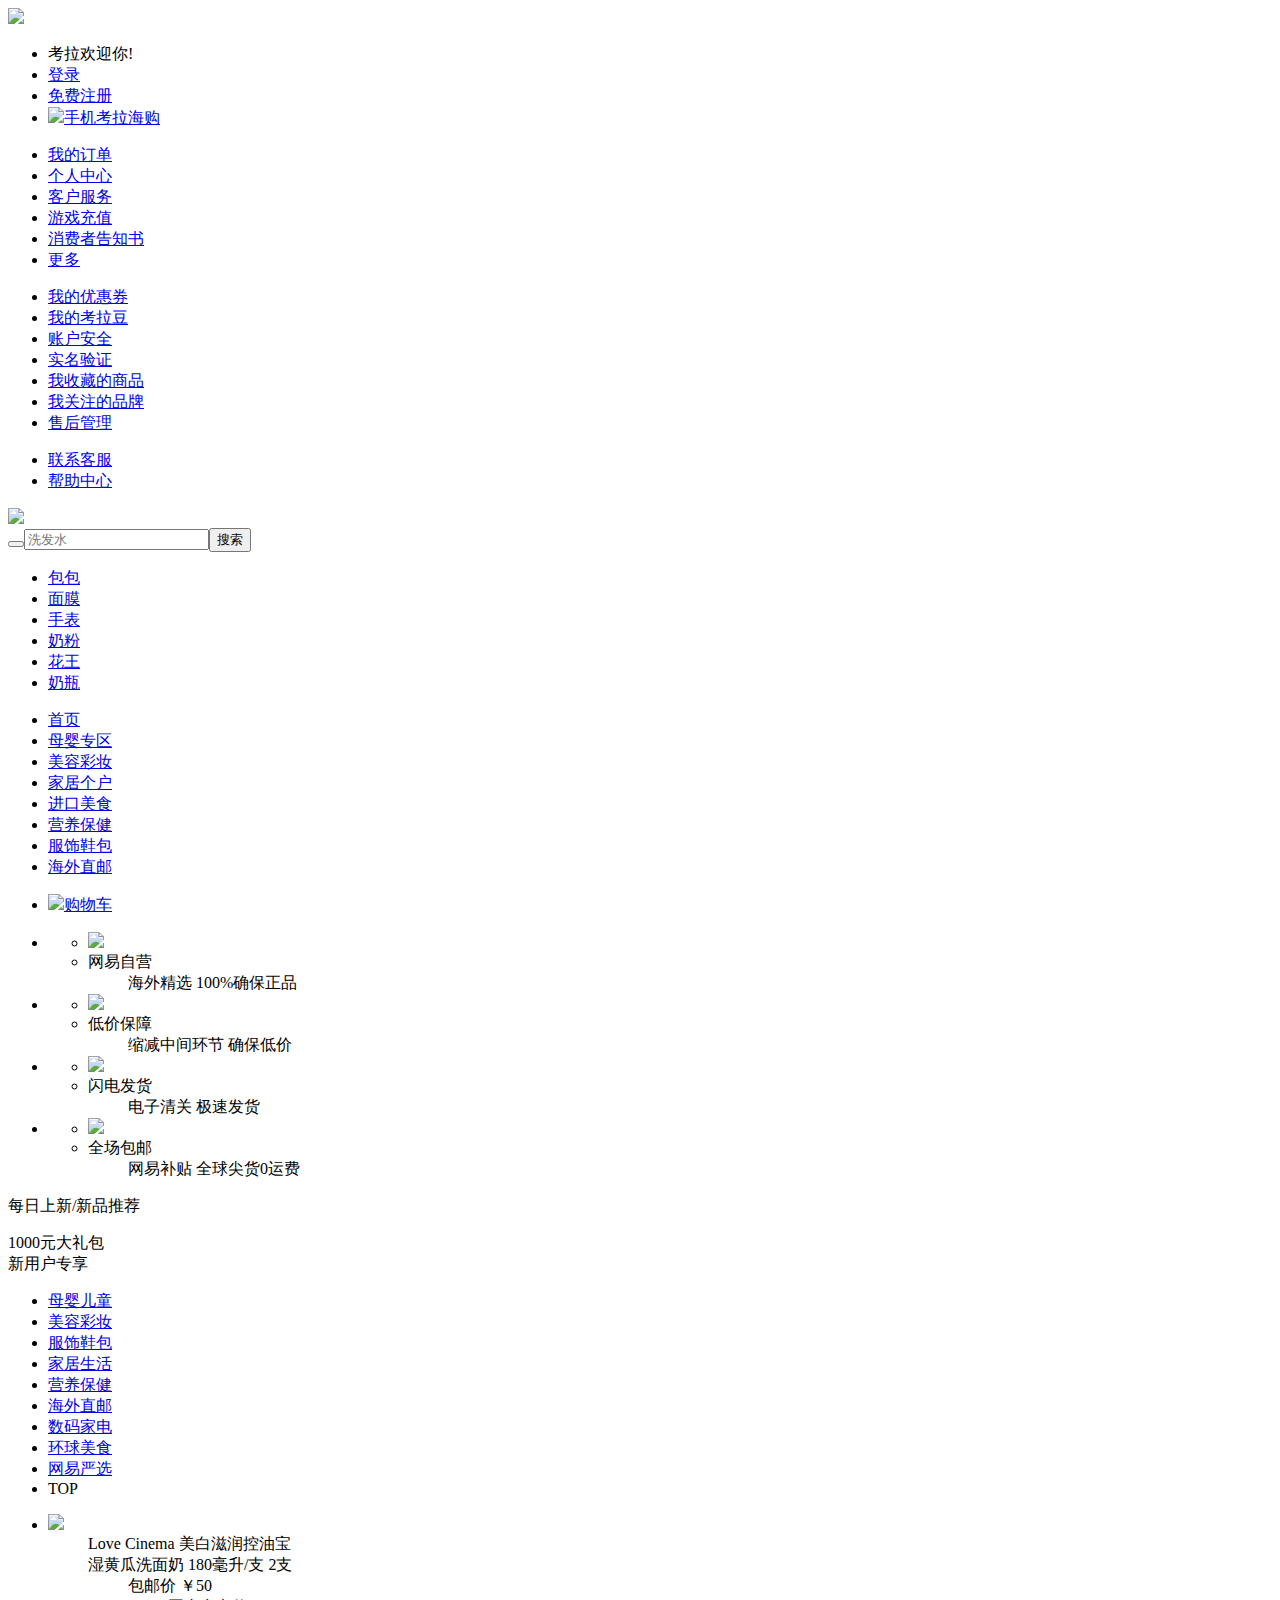
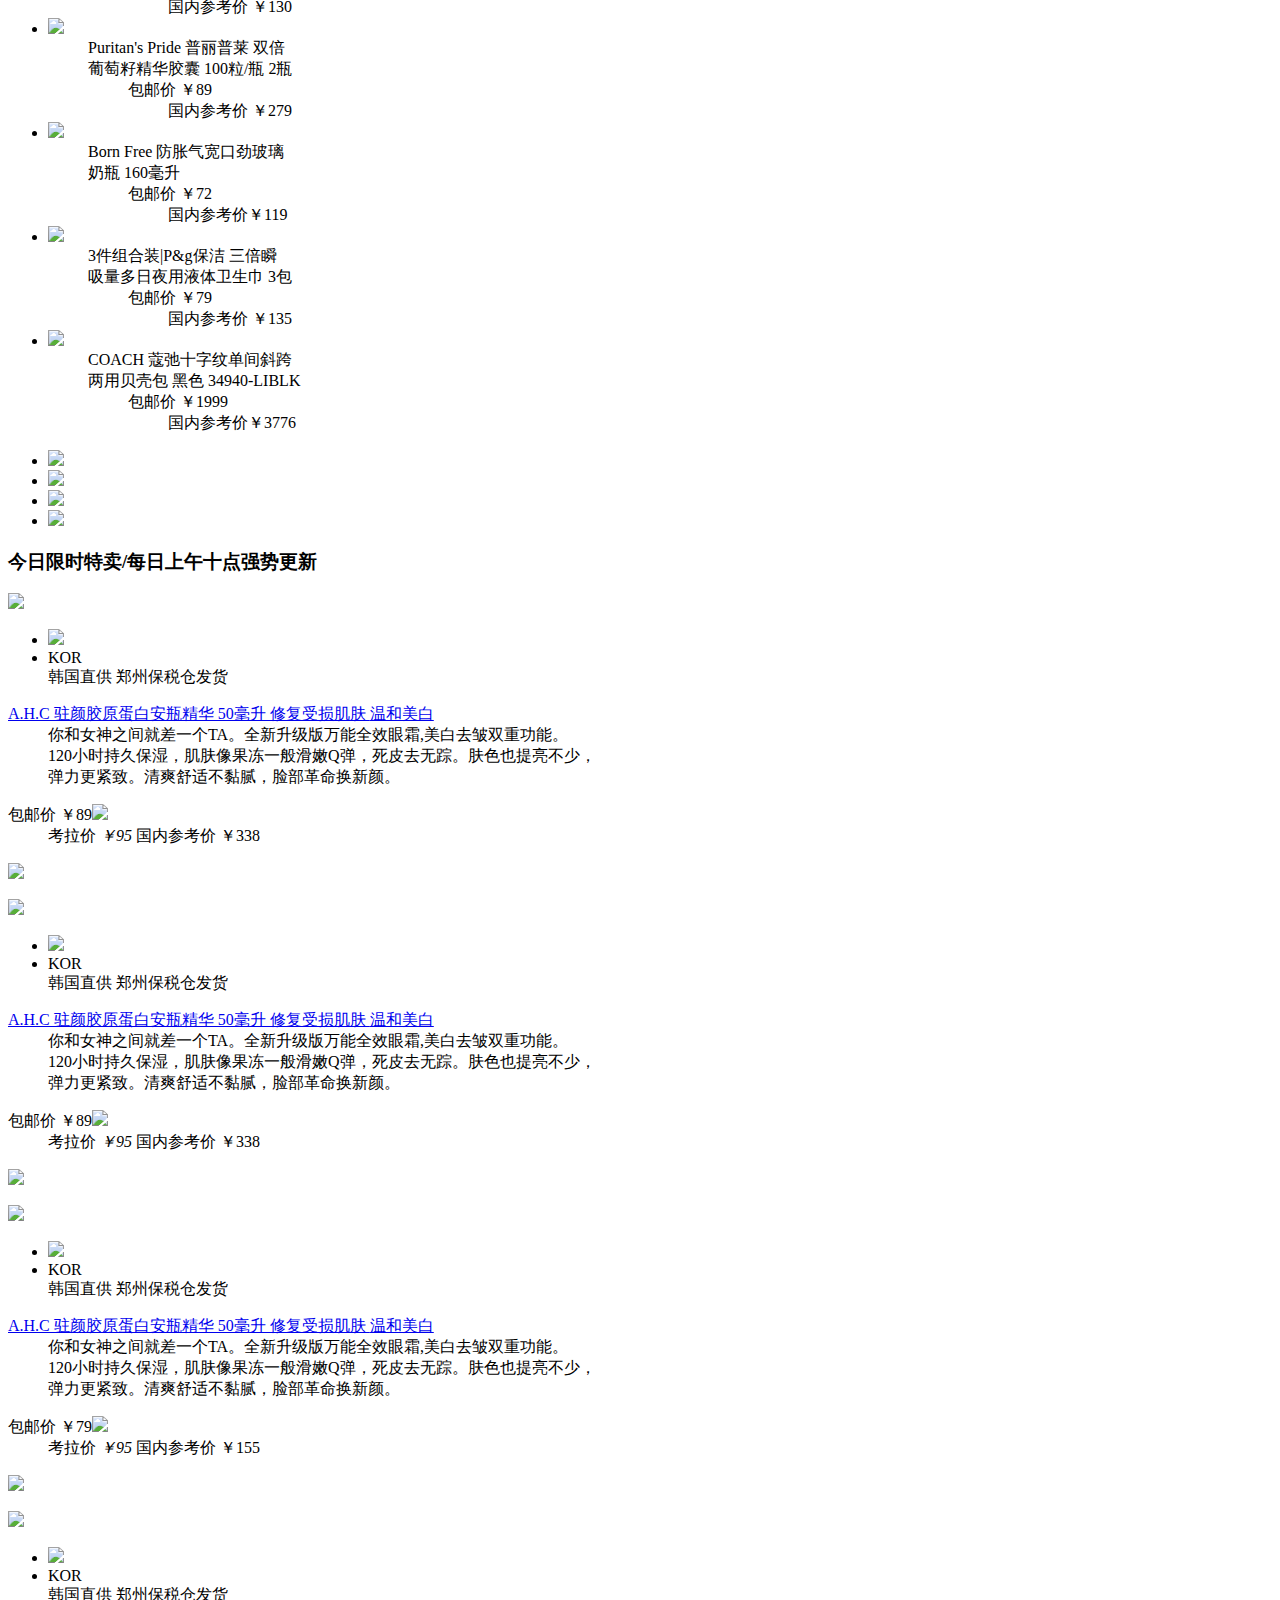
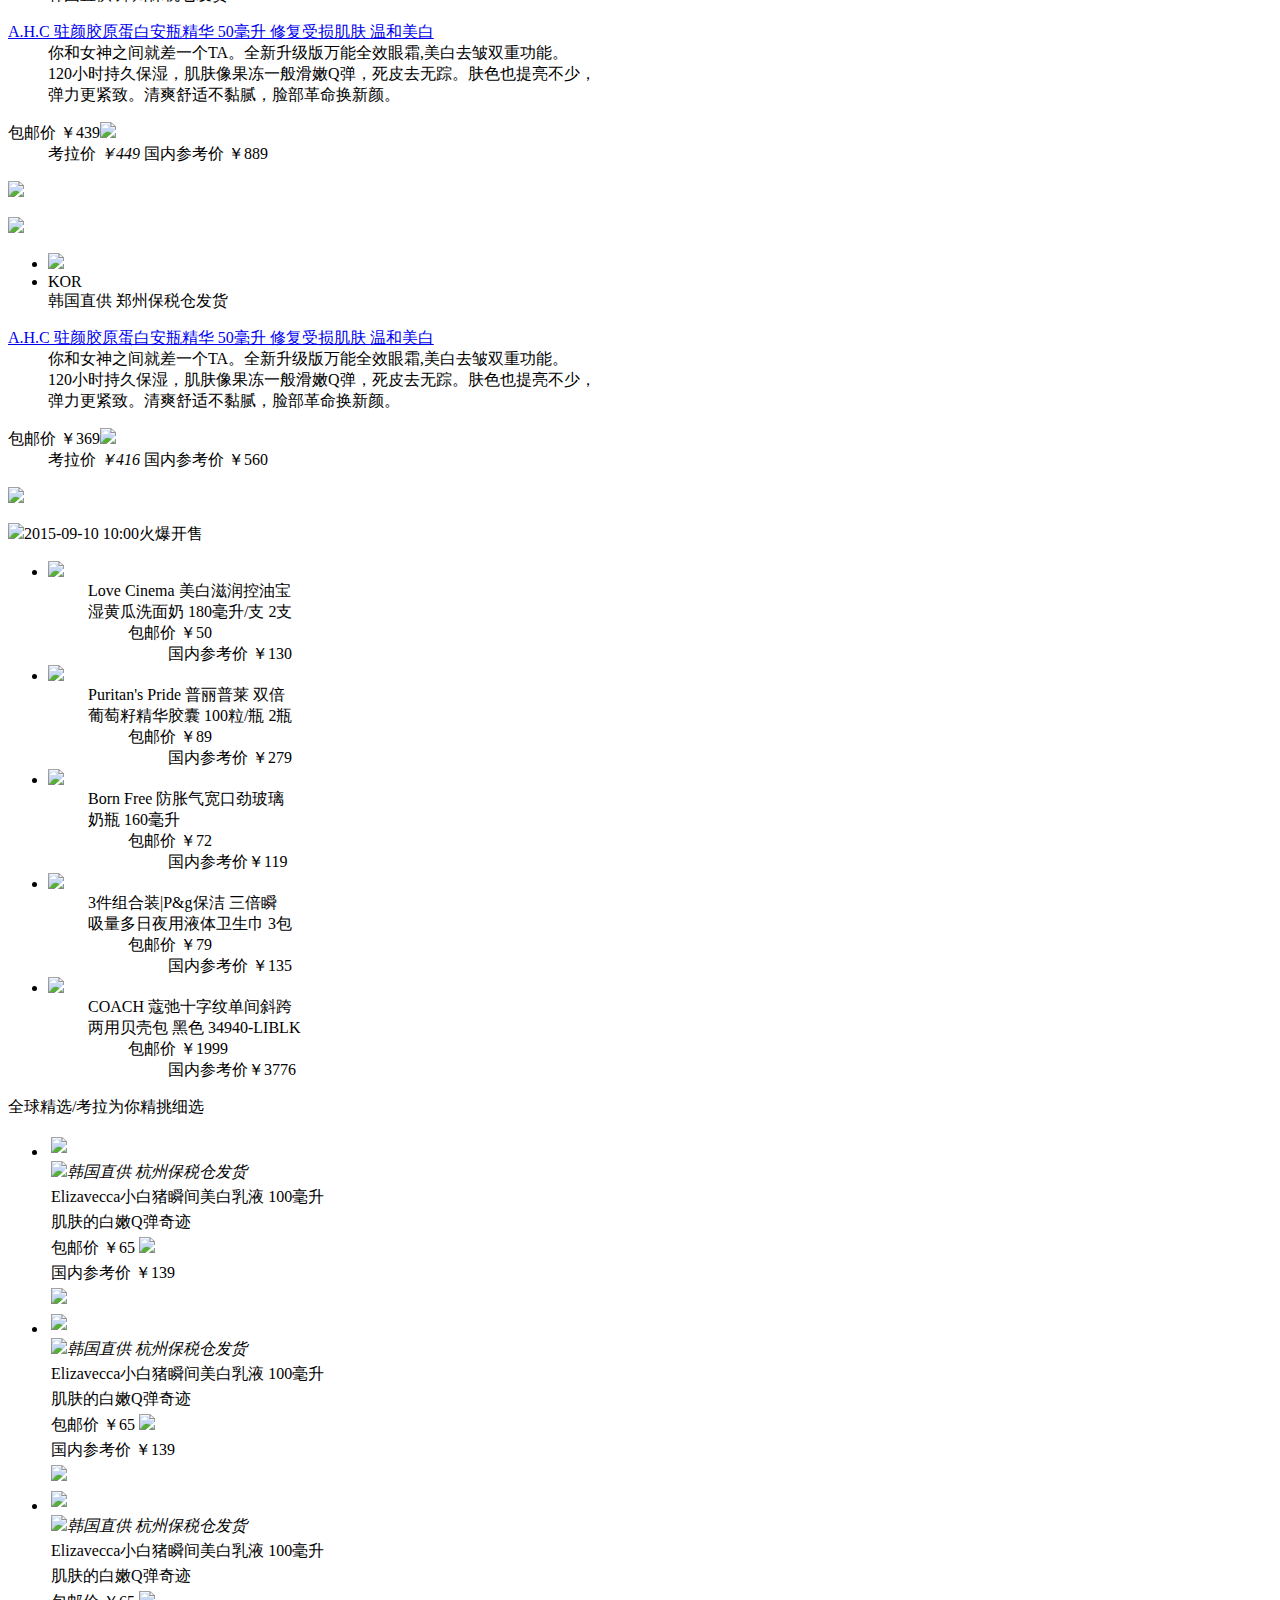
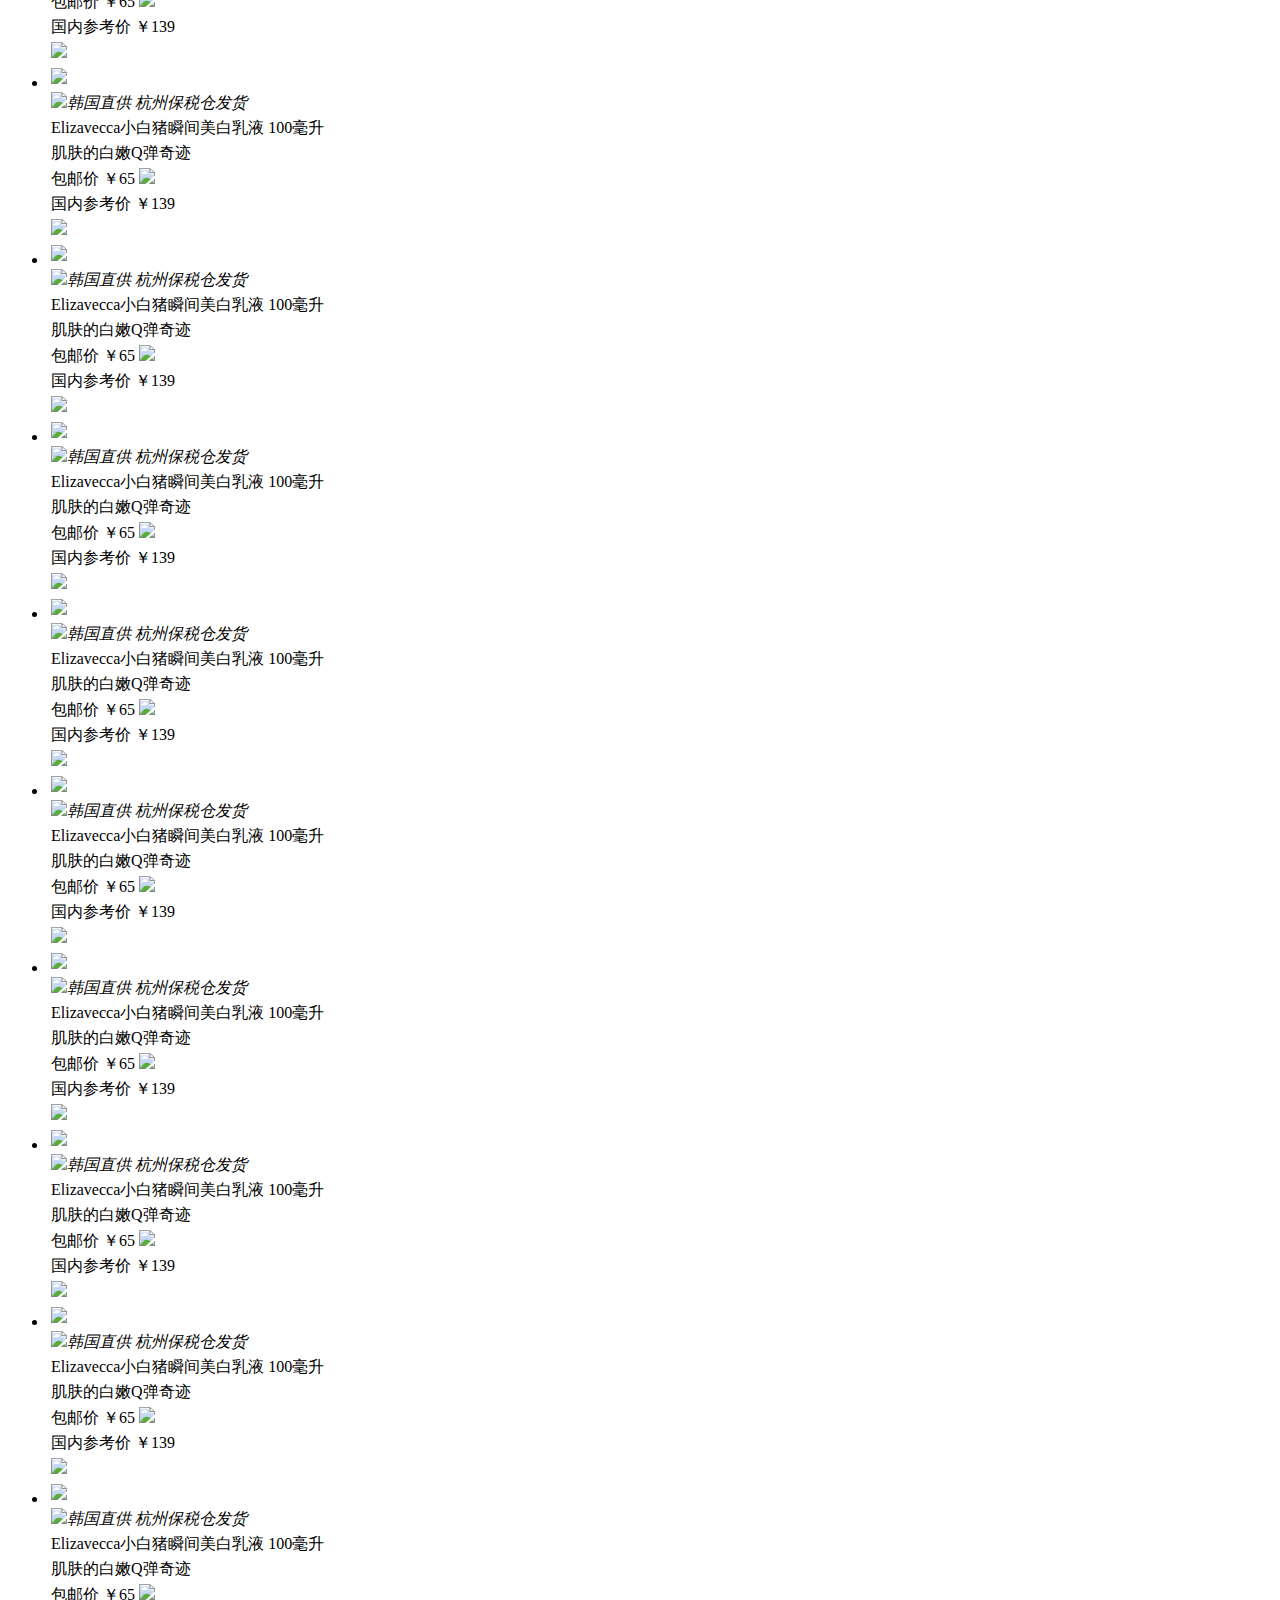
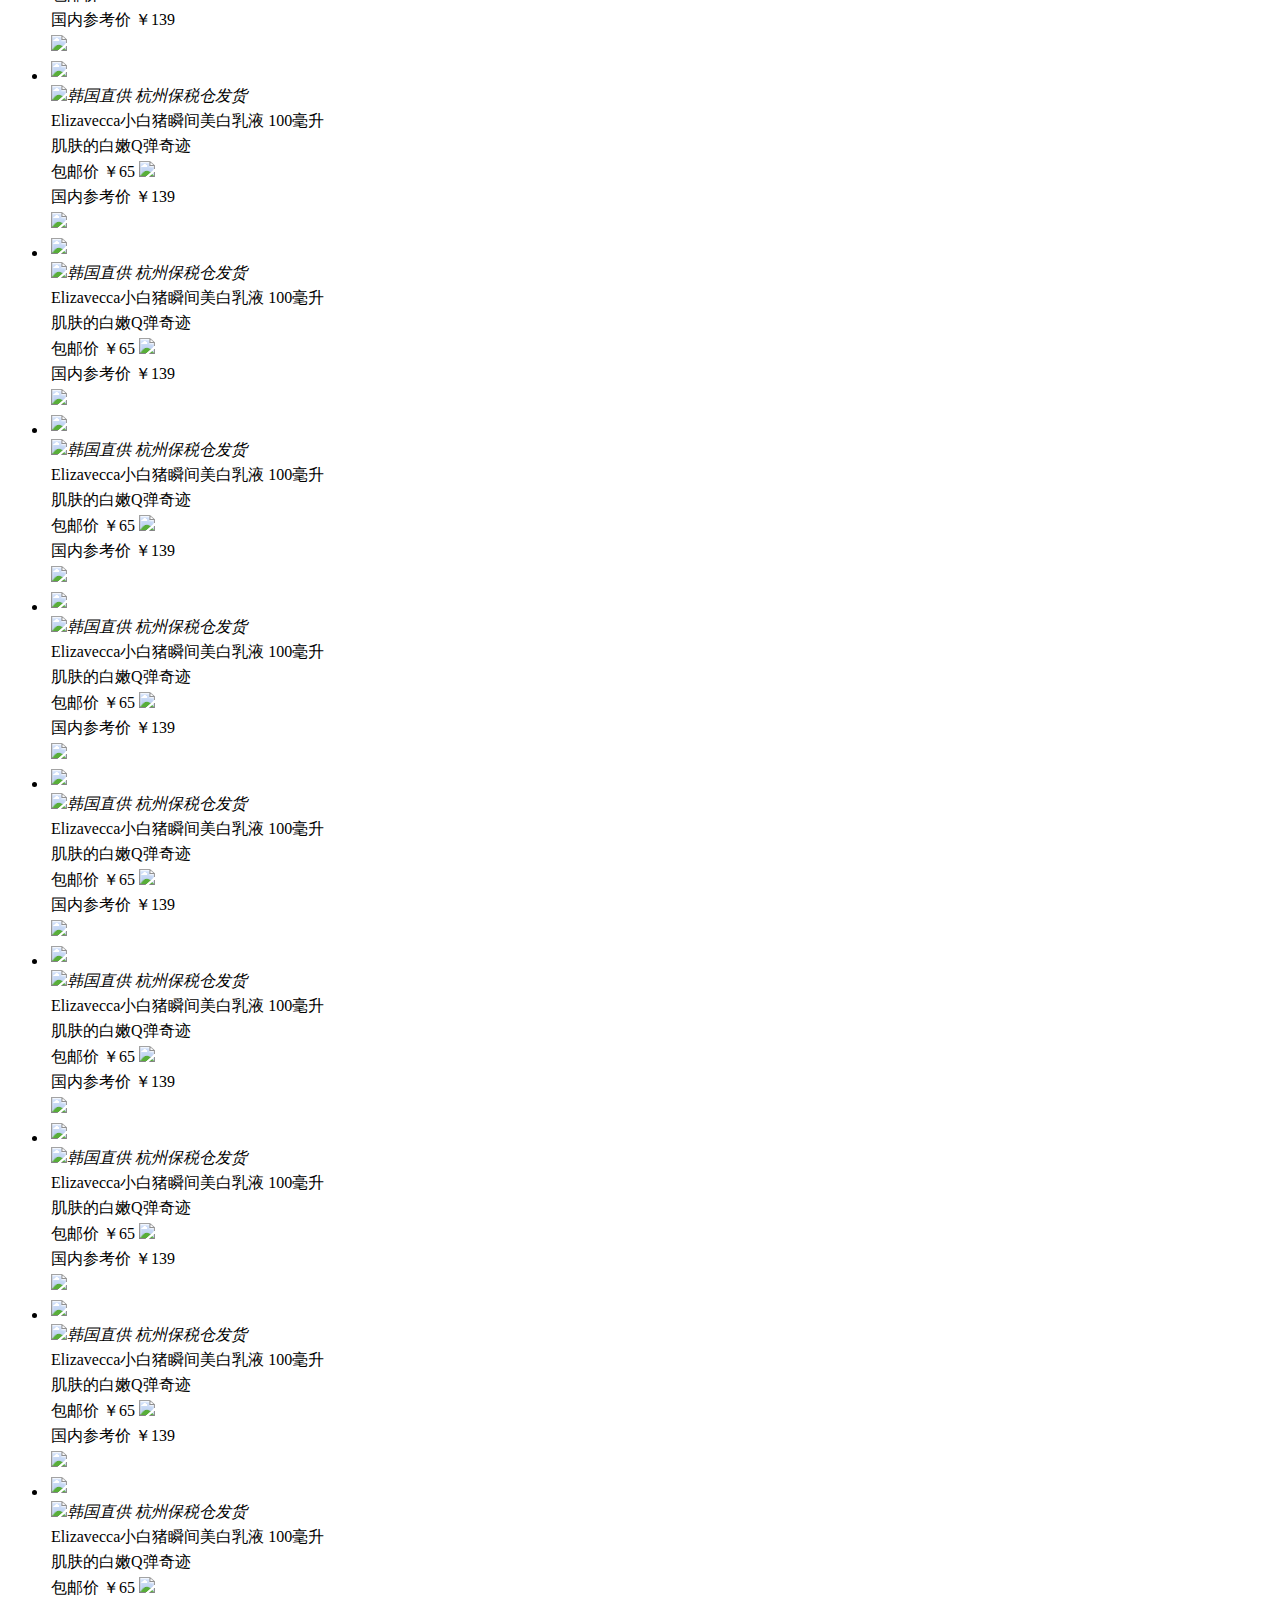
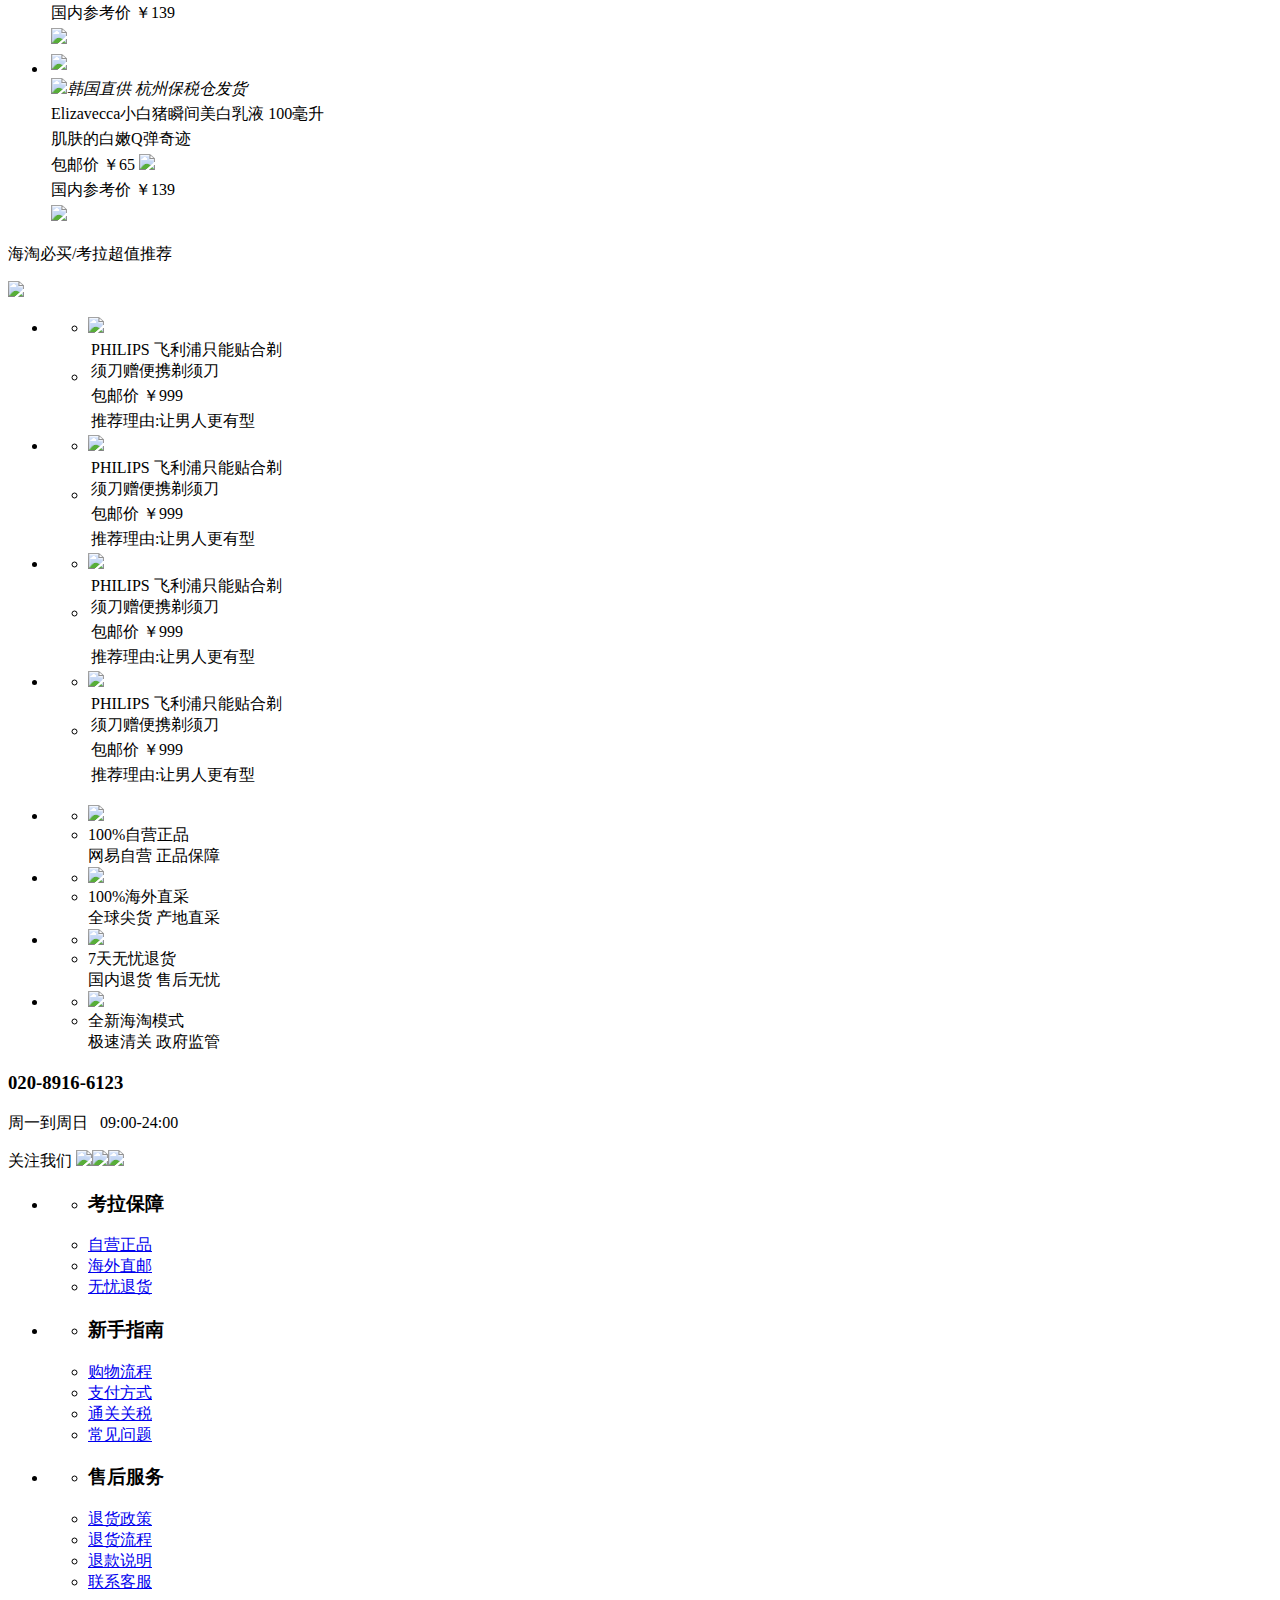
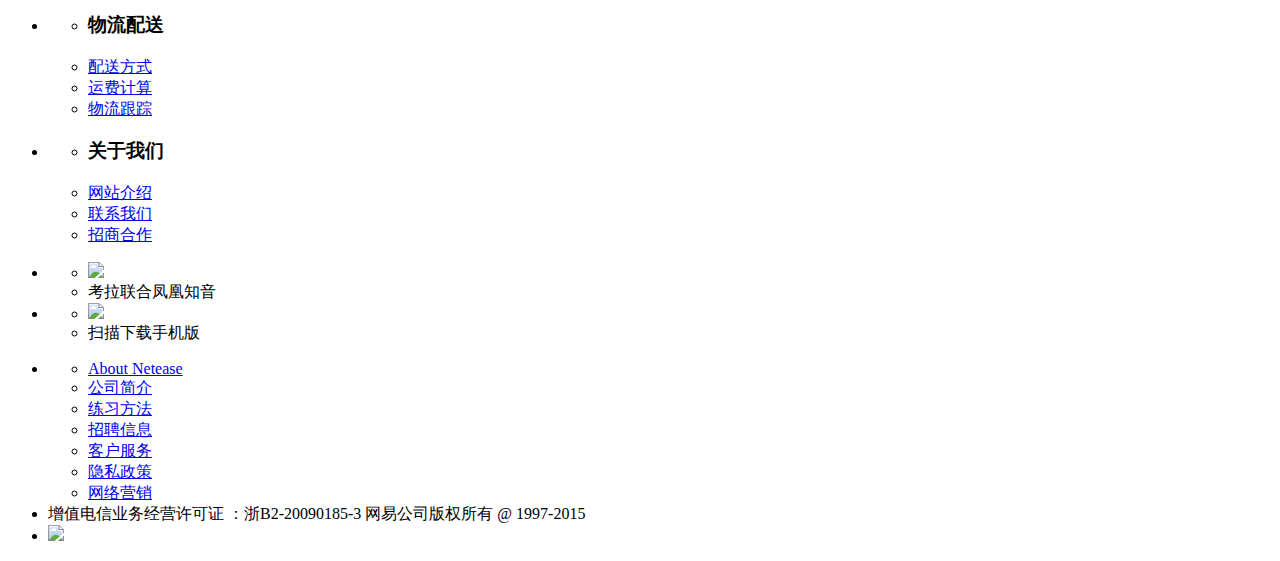
==== src/index.html @ c4f2c36a "首页html页面修改" ====
<!DOCTYPE html>
<html>
	<head>
		<meta charset="utf-8" />
		<title></title>
		<link rel="stylesheet" href="css/reset.css" />
		<link rel="stylesheet" href="css/common.css" />
		<link rel="stylesheet" href="css/index.css" />
		<script src="js/jquery-1.12.0.js"></script>
		<script src="js/jquery.daojishi.js"></script>
		<script src="js/index.js"></script>
		<script src="js/focus.js"></script>
		
		<script>
		
	        jQuery(function($){
	        	
	            $('.myfocus').myFocus({
	                imgs:['img/lunbo1.jpg','img/lunbo2.jpg','img/lunbo3.jpg','img/lunbo4.jpg','img/lunbo5.jpg','img/lunbo6.jpg','img/lunbo7.jpg']
	            });
	            
	            $('.countryright').daojishi({endTime:'2016/11/14'});
			
	            
	        });
	    
        
    	</script>
	</head>
	<body>
		<div class="total">
			<div class="toppic"><img src="img/top.jpg" /></div>
			<div class="containtop">
				<div class="top">
					<ul class="indexleft">
						<li>考拉欢迎你!</li>
						<li class="indexleft1"><a href="html/登录.html">登录</a></li>
						<li><a href="html/注册.html">免费注册</a></li>
						<li class="indexleft2"><span><img src="css/img/phone-logo.jpg"></span><a href="#">手机考拉海购</a></li>
					</ul>
					<ul class="indexright">
						<li class="indexright1"><a href="#">我的订单</a></li>
						<li><a href="#">个人中心</a><span></span></li>
						<li><a href="#">客户服务</a><span></span></li>
						<li><a href="#">游戏充值</a></li>
						<li><a href="#">消费者告知书</a></li>
						<li><a href="#">更多</a><span></span></li>
					</ul>
				</div>
			</div>
			
			<!--隐藏部分-->
			<ul class="show1">
				<li><a href="#">我的优惠券</a></li>
				<li><a href="#">我的考拉豆</a></li>
				<li><a href="#">账户安全</a></li>
				<li><a href="#">实名验证</a></li>
				<li><a href="#">我收藏的商品</a></li>
				<li><a href="#">我关注的品牌</a></li>
				<li><a href="#">售后管理</a></li>
			</ul>			
			<ul class="show2">
				<li><a href="#">联系客服</a></li>
				<li><a href="#">帮助中心</a></li>
			</ul>
			
			
			<div class="containlogo">
				<div class="logo">
					<div class="logoleft"><a href="#"><img src="css/img/seashop-logo.jpg"></a></div>
					<div class="logoright">
						<form>
							<button class="logoright-btn1"></button><input type="text" placeholder="洗发水" /><button class="logoright-btn2">搜索</button>			
						</form>
						<div class="logoright-left">
							<ul>
								<li><a href="#">包包</a></li>
								<li><a href="#">面膜</a></li>
								<li><a href="#">手表</a></li>
								<li><a href="#">奶粉</a></li>
								<li><a href="#">花王</a></li>
								<li class="logoright-left6"><a href="#">奶瓶</a></li>
							</ul>
						</div>
					</div>
				</div>
			</div>
			<div class="containlist">
				<div class="list">
					<ul class="listleft">
						<li><a href="#">首页</a></li>
						<li><a href="#">母婴专区</a></li>
						<li><a href="#">美容彩妆</a></li>
						<li><a href="#">家居个户</a></li>
						<li><a href="#">进口美食</a></li>
						<li><a href="#">营养保健</a></li>
						<li><a href="#">服饰鞋包</a></li>
						<li><a href="#">海外直邮</a></li>
					</ul>
					<ul class="listright">
						<li><a href="html/购物车页.html"><img src="css/img/shoppingcar.jpg">购物车</a></li>
					</ul>
				</div>
			</div>
			<div class="myfocus">
			</div>
			<div class="nav">
				<ul></ul>
			</div>
			
			<div class="containsmalllist">
				<div class="smalllist">
					<ul>
						<li class="smalllist1">
							<ul>
								<li class="smalllist1-1"><img src="css/img/gray-zheng.jpg"></li>
								<li>
									<dl>
										<dt>网易自营</dt>
										<dd>海外精选 100%确保正品</dd>
									</dl>
								</li>
							</ul>
						</li>
						<li class="smalllist2">
							<ul>
								<li class="smalllist2-1"><img src="css/img/gray-plane.jpg"></li>
								<li>
									<dl>
										<dt>低价保障</dt>
										<dd>缩减中间环节 确保低价</dd>
									</dl>
								</li>
							</ul>
						</li>
						<li class="smalllist3">
							<ul>
								<li class="smalllist3-1"><img src="css/img/gray-sandian.jpg"></li>
								<li>
									<dl>
										<dt>闪电发货</dt>
										<dd>电子清关 极速发货</dd>
									</dl>
								</li>
							</ul>
						</li>
						<li class="smalllist4">
							<ul>
								<li class="smalllist4-1"><img src="css/img/gray-free.jpg"></li>
								<li>
									<dl>
										<dt>全场包邮</dt>
										<dd>网易补贴 全球尖货0运费</dd>
									</dl>
								</li>
							</ul>
						</li>
					</ul>
				</div>
				<p>每日上新<span>/新品推荐</span></p>
			</div>
			
			<!--滚动在右边显示内容-->
			<div class="floor">
				<p>1000元大礼包<br /><span>新用户专享</span></p>
				<ul>
					<li><a href="#">母婴儿童</a></li>
					<li><a href="#">美容彩妆</a></li>
					<li><a href="#">服饰鞋包</a></li>
					<li><a href="#">家居生活</a></li>
					<li><a href="#">营养保健</a></li>
					<li><a href="#">海外直邮</a></li>
					<li><a href="#">数码家电</a></li>
					<li><a href="#">环球美食</a></li>
					<li><a href="#">网易严选</a></li>
					<li class="returntop">TOP<span></span></li>
				</ul>
			</div>
			
			<div class="newgoods">
				<div class="goodslist">
					<ul>
						<li>
							<dl>
								<dt><a href="html/商品详情页.html"><img src="img/newgoods-1.jpg"></a></dt>
								<dd>
									<dl>
										<dt class="newgoods-title">Love Cinema 美白滋润控油宝<br />湿黄瓜洗面奶 180毫升/支 2支</dt>
										<dd>
											<dl>
												<dt>包邮价 ￥<span>50</span></dt>
												<dd>国内参考价 ￥130</dd>
											</dl>
										</dd>
									</dl>
								</dd>
							</dl>
						</li>
						<li class="newgoods-1">
							<dl>
								<dt><a href="html/商品详情页.html"><img src="img/newgoods-2.jpg"></a></dt>
								<dd>
									<dl>
										<dt class="newgoods-title">Puritan's Pride 普丽普莱 双倍<br />葡萄籽精华胶囊 100粒/瓶 2瓶</dt>
										<dd>
											<dl>
												<dt>包邮价 ￥<span>89</span></dt>
												<dd>国内参考价 ￥279</dd>
											</dl>
										</dd>
									</dl>
								</dd>
							</dl>
						</li>
						<li class="newgoods-2">
							<dl>
								<dt><a href="html/商品详情页.html"><img src="img/newgoods-3.jpg"></a></dt>
								<dd>
									<dl>
										<dt class="newgoods-title">Born Free 防胀气宽口劲玻璃<br />奶瓶 160毫升</dt>
										<dd>
											<dl>
												<dt>包邮价 ￥<span>72</span></dt>
												<dd>国内参考价￥119</dd>
											</dl>
										</dd>
									</dl>
								</dd>
							</dl>
						</li>
						<li class="newgoods-3">
							<dl>
								<dt><a href="html/商品详情页.html"><img src="img/newgoods-4.jpg"></a></dt>
								<dd>
									<dl>
										<dt class="newgoods-title">3件组合装|P&g保洁 三倍瞬<br />吸量多日夜用液体卫生巾 3包</dt>
										<dd>
											<dl>
												<dt>包邮价 ￥<span>79</span></dt>
												<dd>国内参考价 ￥135</dd>
											</dl>
										</dd>
									</dl>
								</dd>
							</dl>
						</li>
						<li>
							<dl>
								<dt><a href="html/商品详情页.html"><img src="img/newgoods-3.jpg"></a></dt>
								<dd>
									<dl>
										<dt class="newgoods-title">COACH 蔻弛十字纹单间斜跨<br />两用贝壳包 黑色 34940-LIBLK</dt>
										<dd>
											<dl>
												<dt>包邮价 ￥<span>1999</span></dt>
												<dd>国内参考价￥3776</dd>
											</dl>
										</dd>
									</dl>
								</dd>
							</dl>
						</li>
					</ul>
				</div>
			</div>
			
			<div class="containcatch">
				<div class="catch">
					<ul>
						<li class="catchone"><a href="#"><img src="img/catch-1.jpg"></a></li>
						<li class="catchtwo"><a href="#"><img src="img/catch-2.jpg"></a></li>
						<li class="catchthree"><a href="#"><img src="img/catch-1.jpg"></a></li>
						<li><a href="#"><img src="img/catch-2.jpg"></a></li>
					</ul>
				</div>
			</div>
			
			<div class="conspecialbuy">
				<div class="specialbuy">
					<h3>今日限时特卖/<span>每日上午十点强势更新</span></h3>
					<div class="specialbuy1">
						<div class="specialbuy1-img"><img src="img/specialbuy1.jpg"></div>
						<div class="specialbuy1-1">
							<div class="specialbuy1-1-1">
								<ul class="countryleft">
									<li><img src="css/img/country1.jpg"></li>
									<li>KOR<br />韩国直供 郑州保税仓发货</li>
								</ul>
								<p class="countryright"></p>
							</div>
							<div class="specialbuy1-1-2">
								<dl class="specialbuyone">
									<dt><a href="#">A.H.C 驻颜胶原蛋白安瓶精华 50毫升 修复受损肌肤 <span>温和美白</span></a></dt>
									<dd>你和女神之间就差一个TA。全新升级版万能全效眼霜,美白去皱双重功能。<br />120小时持久保湿，肌肤像果冻一般滑嫩Q弹，死皮去无踪。肤色也提亮不少，<br />弹力更紧致。清爽舒适不黏腻，脸部革命换新颜。</dd>
								</dl>
								<dl class="specialbuytwo">
									<dt>包邮价 <span>￥89</span><img src="css/img/count-1.jpg"></dt>
									<dd>考拉价 <i>￥95</i> 国内参考价 ￥338</dd>
								</dl>
							</div>
							<p class="buycar"><a href="#"><img src="css/img/buycar.jpg"></a></p>
						</div>
					</div>
					<div class="specialbuy1">
						<div class="specialbuy1-img"><img src="img/specialbuy2.jpg"></div>
						<div class="specialbuy1-1">
							<div class="specialbuy1-1-1">
								<ul class="countryleft">
									<li><img src="css/img/country2.jpg"></li>
									<li>KOR<br />韩国直供 郑州保税仓发货</li>
								</ul>
								<p class="countryright"></p>
							</div>
							<div class="specialbuy1-1-2">
								<dl class="specialbuyone">
									<dt><a href="#">A.H.C 驻颜胶原蛋白安瓶精华 50毫升 修复受损肌肤 <span>温和美白</span></a></dt>
									<dd>你和女神之间就差一个TA。全新升级版万能全效眼霜,美白去皱双重功能。<br />120小时持久保湿，肌肤像果冻一般滑嫩Q弹，死皮去无踪。肤色也提亮不少，<br />弹力更紧致。清爽舒适不黏腻，脸部革命换新颜。</dd>
								</dl>
								<dl class="specialbuytwo">
									<dt>包邮价 <span>￥89</span><img src="css/img/count-2.jpg"></dt>
									<dd>考拉价 <i>￥95</i> 国内参考价 ￥338</dd>
								</dl>
							</div>
							<p class="buycar"><a href="#"><img src="css/img/buycar.jpg"></a></p>
						</div>
					</div>
					<div class="specialbuy1">
						<div class="specialbuy1-img"><img src="img/specialbuy3.jpg"></div>
						<div class="specialbuy1-1">
							<div class="specialbuy1-1-1">
								<ul class="countryleft">
									<li><img src="css/img/country3.jpg"></li>
									<li>KOR<br />韩国直供 郑州保税仓发货</li>
								</ul>
								<p class="countryright"></p>
							</div>
							<div class="specialbuy1-1-2">
								<dl class="specialbuyone">
									<dt><a href="#">A.H.C 驻颜胶原蛋白安瓶精华 50毫升 修复受损肌肤 <span>温和美白</span></a></dt>
									<dd>你和女神之间就差一个TA。全新升级版万能全效眼霜,美白去皱双重功能。<br />120小时持久保湿，肌肤像果冻一般滑嫩Q弹，死皮去无踪。肤色也提亮不少，<br />弹力更紧致。清爽舒适不黏腻，脸部革命换新颜。</dd>
								</dl>
								<dl class="specialbuytwo">
									<dt>包邮价 <span>￥79</span><img src="css/img/count-3.jpg"></dt>
									<dd>考拉价 <i>￥95</i> 国内参考价 ￥155</dd>
								</dl>
							</div>
							<p class="buycar"><a href="#"><img src="css/img/buycar.jpg"></a></p>
						</div>
					</div>
					<div class="specialbuy1">
						<div class="specialbuy1-img"><img src="img/specialbuy4.jpg"></div>
						<div class="specialbuy1-1">
							<div class="specialbuy1-1-1">
								<ul class="countryleft">
									<li><img src="css/img/country4.jpg"></li>
									<li>KOR<br />韩国直供 郑州保税仓发货</li>
								</ul>
								<p class="countryright"></p>
							</div>
							<div class="specialbuy1-1-2">
								<dl class="specialbuyone">
									<dt><a href="#">A.H.C 驻颜胶原蛋白安瓶精华 50毫升 修复受损肌肤 <span>温和美白</span></a></dt>
									<dd>你和女神之间就差一个TA。全新升级版万能全效眼霜,美白去皱双重功能。<br />120小时持久保湿，肌肤像果冻一般滑嫩Q弹，死皮去无踪。肤色也提亮不少，<br />弹力更紧致。清爽舒适不黏腻，脸部革命换新颜。</dd>
								</dl>
								<dl class="specialbuytwo">
									<dt>包邮价 <span>￥439</span><img src="css/img/count-1.jpg"></dt>
									<dd>考拉价 <i>￥449</i> 国内参考价 ￥889</dd>
								</dl>
							</div>
							<p class="buycar"><a href="#"><img src="css/img/buycar.jpg"></a></p>
						</div>
					</div>
					<div class="specialbuy1">
						<div class="specialbuy1-img"><img src="img/specialbuy5.jpg"></div>
						<div class="specialbuy1-1">
							<div class="specialbuy1-1-1">
								<ul class="countryleft">
									<li><img src="css/img/country5.jpg"></li>
									<li>KOR<br />韩国直供 郑州保税仓发货</li>
								</ul>
								<p class="countryright"></p>
							</div>
							<div class="specialbuy1-1-2">
								<dl class="specialbuyone">
									<dt><a href="#">A.H.C 驻颜胶原蛋白安瓶精华 50毫升 修复受损肌肤 <span>温和美白</span></a></dt>
									<dd>你和女神之间就差一个TA。全新升级版万能全效眼霜,美白去皱双重功能。<br />120小时持久保湿，肌肤像果冻一般滑嫩Q弹，死皮去无踪。肤色也提亮不少，<br />弹力更紧致。清爽舒适不黏腻，脸部革命换新颜。</dd>
								</dl>
								<dl class="specialbuytwo">
									<dt>包邮价 <span>￥369</span><img src="css/img/count-2.jpg"></dt>
									<dd>考拉价 <i>￥416</i> 国内参考价 ￥560</dd>
								</dl>
							</div>
							<p class="buycar"><a href="#"><img src="css/img/buycar.jpg"></a></p>
						</div>
					</div>
			</div>
			
			
			<div class="newgoodss">
				<div class="goodslists">
					<p><img src="css/img/nextbuy.jpg"><span>2015-09-10 10:00火爆开售</span></p>
					<ul>
						<li>
							<dl>
								<dt><a href="#"><img src="img/newgoods-9.jpg"></a></dt>
								<dd>
									<dl>
										<dt class="newgoodss-title">Love Cinema 美白滋润控油宝<br />湿黄瓜洗面奶 180毫升/支 2支</dt>
										<dd>
											<dl>
												<dt>包邮价 ￥<span>50</span></dt>
												<dd>国内参考价 ￥130</dd>
											</dl>
										</dd>
									</dl>
								</dd>
							</dl>
						</li>
						<li class="newgoodss-1">
							<dl>
								<dt><a href="#"><img src="img/newgoods-8.jpg"></a></dt>
								<dd>
									<dl>
										<dt class="newgoodss-title">Puritan's Pride 普丽普莱 双倍<br />葡萄籽精华胶囊 100粒/瓶 2瓶</dt>
										<dd>
											<dl>
												<dt>包邮价 ￥<span>89</span></dt>
												<dd>国内参考价 ￥279</dd>
											</dl>
										</dd>
									</dl>
								</dd>
							</dl>
						</li>
						<li class="newgoodss-2">
							<dl>
								<dt><a href="#"><img src="img/newgoods-9.jpg"></a></dt>
								<dd>
									<dl>
										<dt class="newgoodss-title">Born Free 防胀气宽口劲玻璃<br />奶瓶 160毫升</dt>
										<dd>
											<dl>
												<dt>包邮价 ￥<span>72</span></dt>
												<dd>国内参考价￥119</dd>
											</dl>
										</dd>
									</dl>
								</dd>
							</dl>
						</li>
						<li class="newgoodss-3">
							<dl>
								<dt><a href="#"><img src="img/newgoods-7.jpg"></a></dt>
								<dd>
									<dl>
										<dt class="newgoodss-title">3件组合装|P&g保洁 三倍瞬<br />吸量多日夜用液体卫生巾 3包</dt>
										<dd>
											<dl>
												<dt>包邮价 ￥<span>79</span></dt>
												<dd>国内参考价 ￥135</dd>
											</dl>
										</dd>
									</dl>
								</dd>
							</dl>
						</li>
						<li>
							<dl>
								<dt><a href="#"><img src="img/newgoods-8.jpg"></a></dt>
								<dd>
									<dl>
										<dt class="newgoodss-title">COACH 蔻弛十字纹单间斜跨<br />两用贝壳包 黑色 34940-LIBLK</dt>
										<dd>
											<dl>
												<dt>包邮价 ￥<span>1999</span></dt>
												<dd>国内参考价￥3776</dd>
											</dl>
										</dd>
									</dl>
								</dd>
							</dl>
						</li>
					</ul>
				</div>
			</div>
			
			
			<div class="globalchs"><p class="globalch">全球精选/<span>考拉为你精挑细选</span></p></div>
			
			<!--懒加载-->
			<div class="lazylists">
				<div class="lazylist">
					<ul>
						<li>
							<table>
								<tr>
									<td><a href="#"><img src="img/lazy1.jpg"></a></td>
								</tr>
								<tr class="table1">									
									<td><img src="css/img/country1.jpg"><i>韩国直供 杭州保税仓发货</i></td>
								</tr>
								<tr class="table2">
									<td>Elizavecca小白猪瞬间美白乳液 100毫升</td>
								</tr>
								<tr class="table3">
									<td>肌肤的白嫩Q弹奇迹</td>
								</tr>
								<tr class="table4">
									<td>包邮价 <span>￥65</span> <img src="css/img/count-1.jpg"></td>
								</tr>
								<tr class="table5">
									<td>国内参考价 ￥139</td>
								</tr>
								<tr class="table6">
									<td><a href=""><img src="css/img/buycar.jpg"></a></td>
								</tr>
							</table>
						</li>
						<li>
							<table>
								<tr>
									<td><a href="#"><img src="img/lazy2.jpg"></a></td>
								</tr>
								<tr class="table1">									
									<td><img src="css/img/country1.jpg"><i>韩国直供 杭州保税仓发货</i></td>
								</tr>
								<tr class="table2">
									<td>Elizavecca小白猪瞬间美白乳液 100毫升</td>
								</tr>
								<tr class="table3">
									<td>肌肤的白嫩Q弹奇迹</td>
								</tr>
								<tr class="table4">
									<td>包邮价 <span>￥65</span> <img src="css/img/count-1.jpg"></td>
								</tr>
								<tr class="table5">
									<td>国内参考价 ￥139</td>
								</tr>
								<tr class="table6">
									<td><a href=""><img src="css/img/buycar.jpg"></a></td>
								</tr>
							</table>
						</li>
						<li>
							<table>
								<tr>
									<td><a href="#"><img src="img/lazy3.jpg"></a></td>
								</tr>
								<tr class="table1">									
									<td><img src="css/img/country1.jpg"><i>韩国直供 杭州保税仓发货</i></td>
								</tr>
								<tr class="table2">
									<td>Elizavecca小白猪瞬间美白乳液 100毫升</td>
								</tr>
								<tr class="table3">
									<td>肌肤的白嫩Q弹奇迹</td>
								</tr>
								<tr class="table4">
									<td>包邮价 <span>￥65</span> <img src="css/img/count-1.jpg"></td>
								</tr>
								<tr class="table5">
									<td>国内参考价 ￥139</td>
								</tr>
								<tr class="table6">
									<td><a href=""><img src="css/img/buycar.jpg"></a></td>
								</tr>
							</table>
						</li>
						<li>
							<table>
								<tr>
									<td><a href="#"><img src="img/lazy4.jpg"></a></td>
								</tr>
								<tr class="table1">									
									<td><img src="css/img/country1.jpg"><i>韩国直供 杭州保税仓发货</i></td>
								</tr>
								<tr class="table2">
									<td>Elizavecca小白猪瞬间美白乳液 100毫升</td>
								</tr>
								<tr class="table3">
									<td>肌肤的白嫩Q弹奇迹</td>
								</tr>
								<tr class="table4">
									<td>包邮价 <span>￥65</span> <img src="css/img/count-1.jpg"></td>
								</tr>
								<tr class="table5">
									<td>国内参考价 ￥139</td>
								</tr>
								<tr class="table6">
									<td><a href=""><img src="css/img/buycar.jpg"></a></td>
								</tr>
							</table>
						</li>
						<li>
							<table>
								<tr>
									<td><a href="#"><img src="img/lazy5.jpg"></a></td>
								</tr>
								<tr class="table1">									
									<td><img src="css/img/country1.jpg"><i>韩国直供 杭州保税仓发货</i></td>
								</tr>
								<tr class="table2">
									<td>Elizavecca小白猪瞬间美白乳液 100毫升</td>
								</tr>
								<tr class="table3">
									<td>肌肤的白嫩Q弹奇迹</td>
								</tr>
								<tr class="table4">
									<td>包邮价 <span>￥65</span> <img src="css/img/count-1.jpg"></td>
								</tr>
								<tr class="table5">
									<td>国内参考价 ￥139</td>
								</tr>
								<tr class="table6">
									<td><a href=""><img src="css/img/buycar.jpg"></a></td>
								</tr>
							</table>
						</li>
						<li>
							<table>
								<tr>
									<td><a href="#"><img src="img/lazy6.jpg"></a></td>
								</tr>
								<tr class="table1">									
									<td><img src="css/img/country1.jpg"><i>韩国直供 杭州保税仓发货</i></td>
								</tr>
								<tr class="table2">
									<td>Elizavecca小白猪瞬间美白乳液 100毫升</td>
								</tr>
								<tr class="table3">
									<td>肌肤的白嫩Q弹奇迹</td>
								</tr>
								<tr class="table4">
									<td>包邮价 <span>￥65</span> <img src="css/img/count-1.jpg"></td>
								</tr>
								<tr class="table5">
									<td>国内参考价 ￥139</td>
								</tr>
								<tr class="table6">
									<td><a href=""><img src="css/img/buycar.jpg"></a></td>
								</tr>
							</table>
						</li>
						<li>
							<table>
								<tr>
									<td><a href="#"><img src="img/lazy7.jpg"></a></td>
								</tr>
								<tr class="table1">									
									<td><img src="css/img/country1.jpg"><i>韩国直供 杭州保税仓发货</i></td>
								</tr>
								<tr class="table2">
									<td>Elizavecca小白猪瞬间美白乳液 100毫升</td>
								</tr>
								<tr class="table3">
									<td>肌肤的白嫩Q弹奇迹</td>
								</tr>
								<tr class="table4">
									<td>包邮价 <span>￥65</span> <img src="css/img/count-1.jpg"></td>
								</tr>
								<tr class="table5">
									<td>国内参考价 ￥139</td>
								</tr>
								<tr class="table6">
									<td><a href=""><img src="css/img/buycar.jpg"></a></td>
								</tr>
							</table>
						</li>
						<li>
							<table>
								<tr>
									<td><a href="#"><img src="img/lazy1.jpg"></a></td>
								</tr>
								<tr class="table1">									
									<td><img src="css/img/country1.jpg"><i>韩国直供 杭州保税仓发货</i></td>
								</tr>
								<tr class="table2">
									<td>Elizavecca小白猪瞬间美白乳液 100毫升</td>
								</tr>
								<tr class="table3">
									<td>肌肤的白嫩Q弹奇迹</td>
								</tr>
								<tr class="table4">
									<td>包邮价 <span>￥65</span> <img src="css/img/count-1.jpg"></td>
								</tr>
								<tr class="table5">
									<td>国内参考价 ￥139</td>
								</tr>
								<tr class="table6">
									<td><a href=""><img src="css/img/buycar.jpg"></a></td>
								</tr>
							</table>
						</li>
						<li>
							<table>
								<tr>
									<td><a href="#"><img src="img/lazy1.jpg"></a></td>
								</tr>
								<tr class="table1">									
									<td><img src="css/img/country1.jpg"><i>韩国直供 杭州保税仓发货</i></td>
								</tr>
								<tr class="table2">
									<td>Elizavecca小白猪瞬间美白乳液 100毫升</td>
								</tr>
								<tr class="table3">
									<td>肌肤的白嫩Q弹奇迹</td>
								</tr>
								<tr class="table4">
									<td>包邮价 <span>￥65</span> <img src="css/img/count-1.jpg"></td>
								</tr>
								<tr class="table5">
									<td>国内参考价 ￥139</td>
								</tr>
								<tr class="table6">
									<td><a href=""><img src="css/img/buycar.jpg"></a></td>
								</tr>
							</table>
						</li>
						<li>
							<table>
								<tr>
									<td><a href="#"><img src="img/lazy2.jpg"></a></td>
								</tr>
								<tr class="table1">									
									<td><img src="css/img/country1.jpg"><i>韩国直供 杭州保税仓发货</i></td>
								</tr>
								<tr class="table2">
									<td>Elizavecca小白猪瞬间美白乳液 100毫升</td>
								</tr>
								<tr class="table3">
									<td>肌肤的白嫩Q弹奇迹</td>
								</tr>
								<tr class="table4">
									<td>包邮价 <span>￥65</span> <img src="css/img/count-1.jpg"></td>
								</tr>
								<tr class="table5">
									<td>国内参考价 ￥139</td>
								</tr>
								<tr class="table6">
									<td><a href=""><img src="css/img/buycar.jpg"></a></td>
								</tr>
							</table>
						</li>
						<li>
							<table>
								<tr>
									<td><a href="#"><img src="img/lazy3.jpg"></a></td>
								</tr>
								<tr class="table1">									
									<td><img src="css/img/country1.jpg"><i>韩国直供 杭州保税仓发货</i></td>
								</tr>
								<tr class="table2">
									<td>Elizavecca小白猪瞬间美白乳液 100毫升</td>
								</tr>
								<tr class="table3">
									<td>肌肤的白嫩Q弹奇迹</td>
								</tr>
								<tr class="table4">
									<td>包邮价 <span>￥65</span> <img src="css/img/count-1.jpg"></td>
								</tr>
								<tr class="table5">
									<td>国内参考价 ￥139</td>
								</tr>
								<tr class="table6">
									<td><a href=""><img src="css/img/buycar.jpg"></a></td>
								</tr>
							</table>
						</li>
						<li>
							<table>
								<tr>
									<td><a href="#"><img src="img/lazy4.jpg"></a></td>
								</tr>
								<tr class="table1">									
									<td><img src="css/img/country1.jpg"><i>韩国直供 杭州保税仓发货</i></td>
								</tr>
								<tr class="table2">
									<td>Elizavecca小白猪瞬间美白乳液 100毫升</td>
								</tr>
								<tr class="table3">
									<td>肌肤的白嫩Q弹奇迹</td>
								</tr>
								<tr class="table4">
									<td>包邮价 <span>￥65</span> <img src="css/img/count-1.jpg"></td>
								</tr>
								<tr class="table5">
									<td>国内参考价 ￥139</td>
								</tr>
								<tr class="table6">
									<td><a href=""><img src="css/img/buycar.jpg"></a></td>
								</tr>
							</table>
						</li>
						<li>
							<table>
								<tr>
									<td><a href="#"><img src="img/lazy5.jpg"></a></td>
								</tr>
								<tr class="table1">									
									<td><img src="css/img/country1.jpg"><i>韩国直供 杭州保税仓发货</i></td>
								</tr>
								<tr class="table2">
									<td>Elizavecca小白猪瞬间美白乳液 100毫升</td>
								</tr>
								<tr class="table3">
									<td>肌肤的白嫩Q弹奇迹</td>
								</tr>
								<tr class="table4">
									<td>包邮价 <span>￥65</span> <img src="css/img/count-1.jpg"></td>
								</tr>
								<tr class="table5">
									<td>国内参考价 ￥139</td>
								</tr>
								<tr class="table6">
									<td><a href=""><img src="css/img/buycar.jpg"></a></td>
								</tr>
							</table>
						</li>
						<li>
							<table>
								<tr>
									<td><a href="#"><img src="img/lazy6.jpg"></a></td>
								</tr>
								<tr class="table1">									
									<td><img src="css/img/country1.jpg"><i>韩国直供 杭州保税仓发货</i></td>
								</tr>
								<tr class="table2">
									<td>Elizavecca小白猪瞬间美白乳液 100毫升</td>
								</tr>
								<tr class="table3">
									<td>肌肤的白嫩Q弹奇迹</td>
								</tr>
								<tr class="table4">
									<td>包邮价 <span>￥65</span> <img src="css/img/count-1.jpg"></td>
								</tr>
								<tr class="table5">
									<td>国内参考价 ￥139</td>
								</tr>
								<tr class="table6">
									<td><a href=""><img src="css/img/buycar.jpg"></a></td>
								</tr>
							</table>
						</li>
						<li>
							<table>
								<tr>
									<td><a href="#"><img src="img/lazy7.jpg"></a></td>
								</tr>
								<tr class="table1">									
									<td><img src="css/img/country1.jpg"><i>韩国直供 杭州保税仓发货</i></td>
								</tr>
								<tr class="table2">
									<td>Elizavecca小白猪瞬间美白乳液 100毫升</td>
								</tr>
								<tr class="table3">
									<td>肌肤的白嫩Q弹奇迹</td>
								</tr>
								<tr class="table4">
									<td>包邮价 <span>￥65</span> <img src="css/img/count-1.jpg"></td>
								</tr>
								<tr class="table5">
									<td>国内参考价 ￥139</td>
								</tr>
								<tr class="table6">
									<td><a href=""><img src="css/img/buycar.jpg"></a></td>
								</tr>
							</table>
						</li>
						<li>
							<table>
								<tr>
									<td><a href="#"><img src="img/lazy1.jpg"></a></td>
								</tr>
								<tr class="table1">									
									<td><img src="css/img/country1.jpg"><i>韩国直供 杭州保税仓发货</i></td>
								</tr>
								<tr class="table2">
									<td>Elizavecca小白猪瞬间美白乳液 100毫升</td>
								</tr>
								<tr class="table3">
									<td>肌肤的白嫩Q弹奇迹</td>
								</tr>
								<tr class="table4">
									<td>包邮价 <span>￥65</span> <img src="css/img/count-1.jpg"></td>
								</tr>
								<tr class="table5">
									<td>国内参考价 ￥139</td>
								</tr>
								<tr class="table6">
									<td><a href=""><img src="css/img/buycar.jpg"></a></td>
								</tr>
							</table>
						</li>
						<li>
							<table>
								<tr>
									<td><a href="#"><img src="img/lazy2.jpg"></a></td>
								</tr>
								<tr class="table1">									
									<td><img src="css/img/country1.jpg"><i>韩国直供 杭州保税仓发货</i></td>
								</tr>
								<tr class="table2">
									<td>Elizavecca小白猪瞬间美白乳液 100毫升</td>
								</tr>
								<tr class="table3">
									<td>肌肤的白嫩Q弹奇迹</td>
								</tr>
								<tr class="table4">
									<td>包邮价 <span>￥65</span> <img src="css/img/count-1.jpg"></td>
								</tr>
								<tr class="table5">
									<td>国内参考价 ￥139</td>
								</tr>
								<tr class="table6">
									<td><a href=""><img src="css/img/buycar.jpg"></a></td>
								</tr>
							</table>
						</li>
						<li>
							<table>
								<tr>
									<td><a href="#"><img src="img/lazy3.jpg"></a></td>
								</tr>
								<tr class="table1">									
									<td><img src="css/img/country1.jpg"><i>韩国直供 杭州保税仓发货</i></td>
								</tr>
								<tr class="table2">
									<td>Elizavecca小白猪瞬间美白乳液 100毫升</td>
								</tr>
								<tr class="table3">
									<td>肌肤的白嫩Q弹奇迹</td>
								</tr>
								<tr class="table4">
									<td>包邮价 <span>￥65</span> <img src="css/img/count-1.jpg"></td>
								</tr>
								<tr class="table5">
									<td>国内参考价 ￥139</td>
								</tr>
								<tr class="table6">
									<td><a href=""><img src="css/img/buycar.jpg"></a></td>
								</tr>
							</table>
						</li>
						<li>
							<table>
								<tr>
									<td><a href="#"><img src="img/lazy4.jpg"></a></td>
								</tr>
								<tr class="table1">									
									<td><img src="css/img/country1.jpg"><i>韩国直供 杭州保税仓发货</i></td>
								</tr>
								<tr class="table2">
									<td>Elizavecca小白猪瞬间美白乳液 100毫升</td>
								</tr>
								<tr class="table3">
									<td>肌肤的白嫩Q弹奇迹</td>
								</tr>
								<tr class="table4">
									<td>包邮价 <span>￥65</span> <img src="css/img/count-1.jpg"></td>
								</tr>
								<tr class="table5">
									<td>国内参考价 ￥139</td>
								</tr>
								<tr class="table6">
									<td><a href=""><img src="css/img/buycar.jpg"></a></td>
								</tr>
							</table>
						</li>
						<li>
							<table>
								<tr>
									<td><a href="#"><img src="img/lazy5.jpg"></a></td>
								</tr>
								<tr class="table1">									
									<td><img src="css/img/country1.jpg"><i>韩国直供 杭州保税仓发货</i></td>
								</tr>
								<tr class="table2">
									<td>Elizavecca小白猪瞬间美白乳液 100毫升</td>
								</tr>
								<tr class="table3">
									<td>肌肤的白嫩Q弹奇迹</td>
								</tr>
								<tr class="table4">
									<td>包邮价 <span>￥65</span> <img src="css/img/count-1.jpg"></td>
								</tr>
								<tr class="table5">
									<td>国内参考价 ￥139</td>
								</tr>
								<tr class="table6">
									<td><a href=""><img src="css/img/buycar.jpg"></a></td>
								</tr>
							</table>
						</li>
						<li>
							<table>
								<tr>
									<td><a href="#"><img src="img/lazy6.jpg"></a></td>
								</tr>
								<tr class="table1">									
									<td><img src="css/img/country1.jpg"><i>韩国直供 杭州保税仓发货</i></td>
								</tr>
								<tr class="table2">
									<td>Elizavecca小白猪瞬间美白乳液 100毫升</td>
								</tr>
								<tr class="table3">
									<td>肌肤的白嫩Q弹奇迹</td>
								</tr>
								<tr class="table4">
									<td>包邮价 <span>￥65</span> <img src="css/img/count-1.jpg"></td>
								</tr>
								<tr class="table5">
									<td>国内参考价 ￥139</td>
								</tr>
								<tr class="table6">
									<td><a href=""><img src="css/img/buycar.jpg"></a></td>
								</tr>
							</table>
						</li>
						<li>
							<table>
								<tr>
									<td><a href="#"><img src="img/lazy7.jpg"></a></td>
								</tr>
								<tr class="table1">									
									<td><img src="css/img/country1.jpg"><i>韩国直供 杭州保税仓发货</i></td>
								</tr>
								<tr class="table2">
									<td>Elizavecca小白猪瞬间美白乳液 100毫升</td>
								</tr>
								<tr class="table3">
									<td>肌肤的白嫩Q弹奇迹</td>
								</tr>
								<tr class="table4">
									<td>包邮价 <span>￥65</span> <img src="css/img/count-1.jpg"></td>
								</tr>
								<tr class="table5">
									<td>国内参考价 ￥139</td>
								</tr>
								<tr class="table6">
									<td><a href=""><img src="css/img/buycar.jpg"></a></td>
								</tr>
							</table>
						</li>
					</ul>
				</div>
			</div>
			
			<div class="necessarybuys">
				<p class="necessarybuy">海淘必买<span>/考拉超值推荐</span></p>
			</div>
			
			<div class="necebuylists">
				<div class="necebuylist">
					<div class="neceone"><img src="img/nece-buy.jpg"></div>
					<div class="necetwo">
						<ul>
							<li class="necetwo-1">
								<ul>
									<li><a href=""><img src="img/tixudao.jpg"></a></li>
									<li>
										<table>
											<tr class="t1">
												<td>PHILIPS 飞利浦只能贴合剃<br />须刀赠便携剃须刀</td>
											</tr>
											<tr class="t2">
												<td>包邮价 <span>￥999</span></td>
											</tr>
											<tr class="t3">
												<td>推荐理由:让男人更有型</td>
											</tr>
										</table>
									</li>
								</ul>
							</li>
							<li class="necetwo-1">
								<ul>
									<li><a href=""><img src="img/grass.jpg"></a></li>
									<li>
										<table>
											<tr class="t1">
												<td>PHILIPS 飞利浦只能贴合剃<br />须刀赠便携剃须刀</td>
											</tr>
											<tr class="t2">
												<td>包邮价 <span>￥999</span></td>
											</tr>
											<tr class="t3">
												<td>推荐理由:让男人更有型</td>
											</tr>
										</table>
									</li>
								</ul>
							</li>
							<li class="necetwo-1">
								<ul>
									<li><a href=""><img src="img/ersai.jpg"></a></li>
									<li>
										<table>
											<tr class="t1">
												<td>PHILIPS 飞利浦只能贴合剃<br />须刀赠便携剃须刀</td>
											</tr>
											<tr class="t2">
												<td>包邮价 <span>￥999</span></td>
											</tr>
											<tr class="t3">
												<td>推荐理由:让男人更有型</td>
											</tr>
										</table>
									</li>
								</ul>
							</li>
							<li class="necetwo-1">
								<ul>
									<li><a href=""><img src="img/diantong.jpg"></a></li>
									<li>
										<table>
											<tr class="t1">
												<td>PHILIPS 飞利浦只能贴合剃<br />须刀赠便携剃须刀</td>
											</tr>
											<tr class="t2">
												<td>包邮价 <span>￥999</span></td>
											</tr>
											<tr class="t3">
												<td>推荐理由:让男人更有型</td>
											</tr>
										</table>
									</li>
								</ul>
							</li>
							
						</ul>
					</div>
				</div>
			</div>
			
			
			<div class="toplogo">
				<div class="right">
					<ul>
						<li class="rightone">
							<ul>									
								<li><img src="css/img/zheng.jpg" /></li>
								<li><span>100%自营正品</span><br />网易自营 正品保障</li>
							</ul>
						</li>
						<li class="righttwo">
							<ul>
								<li><img src="css/img/plane.jpg" /></li>
								<li><span>100%海外直采</span><br />全球尖货 产地直采</li>
							</ul>
						</li>
						<li class="rightthree">
							<ul>
								<li><img src="css/img/people.jpg" /></li>
								<li><span>7天无忧退货</span><br />国内退货 售后无忧</li>
							</ul>
						</li>
						<li class="rightfour">
							<ul>
								<li><img src="css/img/redsd.jpg" /></li>
								<li><span>全新海淘模式</span><br />极速清关 政府监管</li>
							</ul>
						</li>
					</ul>
				</div>
			</div>
			
			
			<div class="serviceafter">
				<div class="service">
					<div class="service1">
						<h3>020-8916-6123</h3>
						<p class="p1">周一到周日 &nbsp; 09:00-24:00</p>
						<p class="p2"><span>关注我们</span> <a href="#"><img src="css/img/sina1.jpg"></a><a href="#"><img src="css/img/weixin.jpg"></a><a href="#"><img src="css/img/friendcilcel.jpg"></a></p>
					</div>
					<div class="service2">
						<ul>
							<li class="s1">
								<ul>
									<li><h3>考拉保障</h3></li>
									<li><a href="#">自营正品</a></li>
									<li><a href="#">海外直邮</a></li>
									<li><a href="#">无忧退货</a></li>
								</ul>
							</li>
							<li class="s1">
								<ul>
									<li><h3>新手指南</h3></li>
									<li><a href="#">购物流程</a></li>
									<li><a href="#">支付方式</a></li>
									<li><a href="#">通关关税</a></li>
									<li><a href="#">常见问题</a></li>
								</ul>
							</li>
							<li class="s1">
								<ul>
									<li><h3>售后服务</h3></li>
									<li><a href="#">退货政策</a></li>
									<li><a href="#">退货流程</a></li>
									<li><a href="#">退款说明</a></li>
									<li><a href="#">联系客服</a></li>
								</ul>
							</li>
							<li class="s1">
								<ul>
									<li><h3>物流配送</h3></li>
									<li><a href="#">配送方式</a></li>
									<li><a href="#">运费计算</a></li>
									<li><a href="#">物流跟踪</a></li>
								</ul>
							</li>
							<li class="s1">
								<ul>
									<li><h3>关于我们</h3></li>
									<li><a href="#">网站介绍</a></li>
									<li><a href="#">联系我们</a></li>
									<li><a href="#">招商合作</a></li>
								</ul>
							</li>
						</ul>
					</div>
					<div class="service3">
						<ul>
							<li class="ul1">
								<ul>
									<li><img src="css/img/service1.jpg"></li>
									<li>考拉联合凤凰知音</li>			
								</ul>
							</li>
							<li class="ul2">
								<ul>
									<li><img src="css/img/service2.jpg"></li>
									<li>扫描下载手机版</li>					
								</ul>
							</li>
						</ul>
					</div>
				</div>
			</div>
			
			<div class="bottom">
				<ul class="bottomlist">
					<li>
						<ul>
							<li><a href="#">About Netease</a></li>
							<li><a href="#">公司简介</a></li>
							<li><a href="#">练习方法</a></li>
							<li><a href="#">招聘信息</a></li>
							<li><a href="#">客户服务</a></li>
							<li><a href="#">隐私政策</a></li>
							<li class="bottomlist-7"><a href="#">网络营销</a></li>
						</ul>
					</li>		
					<li class="bottomlisttwo">增值电信业务经营许可证 ：浙B2-20090185-3 网易公司版权所有 @ 1997-2015</li>
					<li class="bottomlistthree"><a href="#"><img src="css/img/licence.jpg"></a></li>
				</ul>
			</div>
			
			
			
			
		</div>
	</body>
</html>
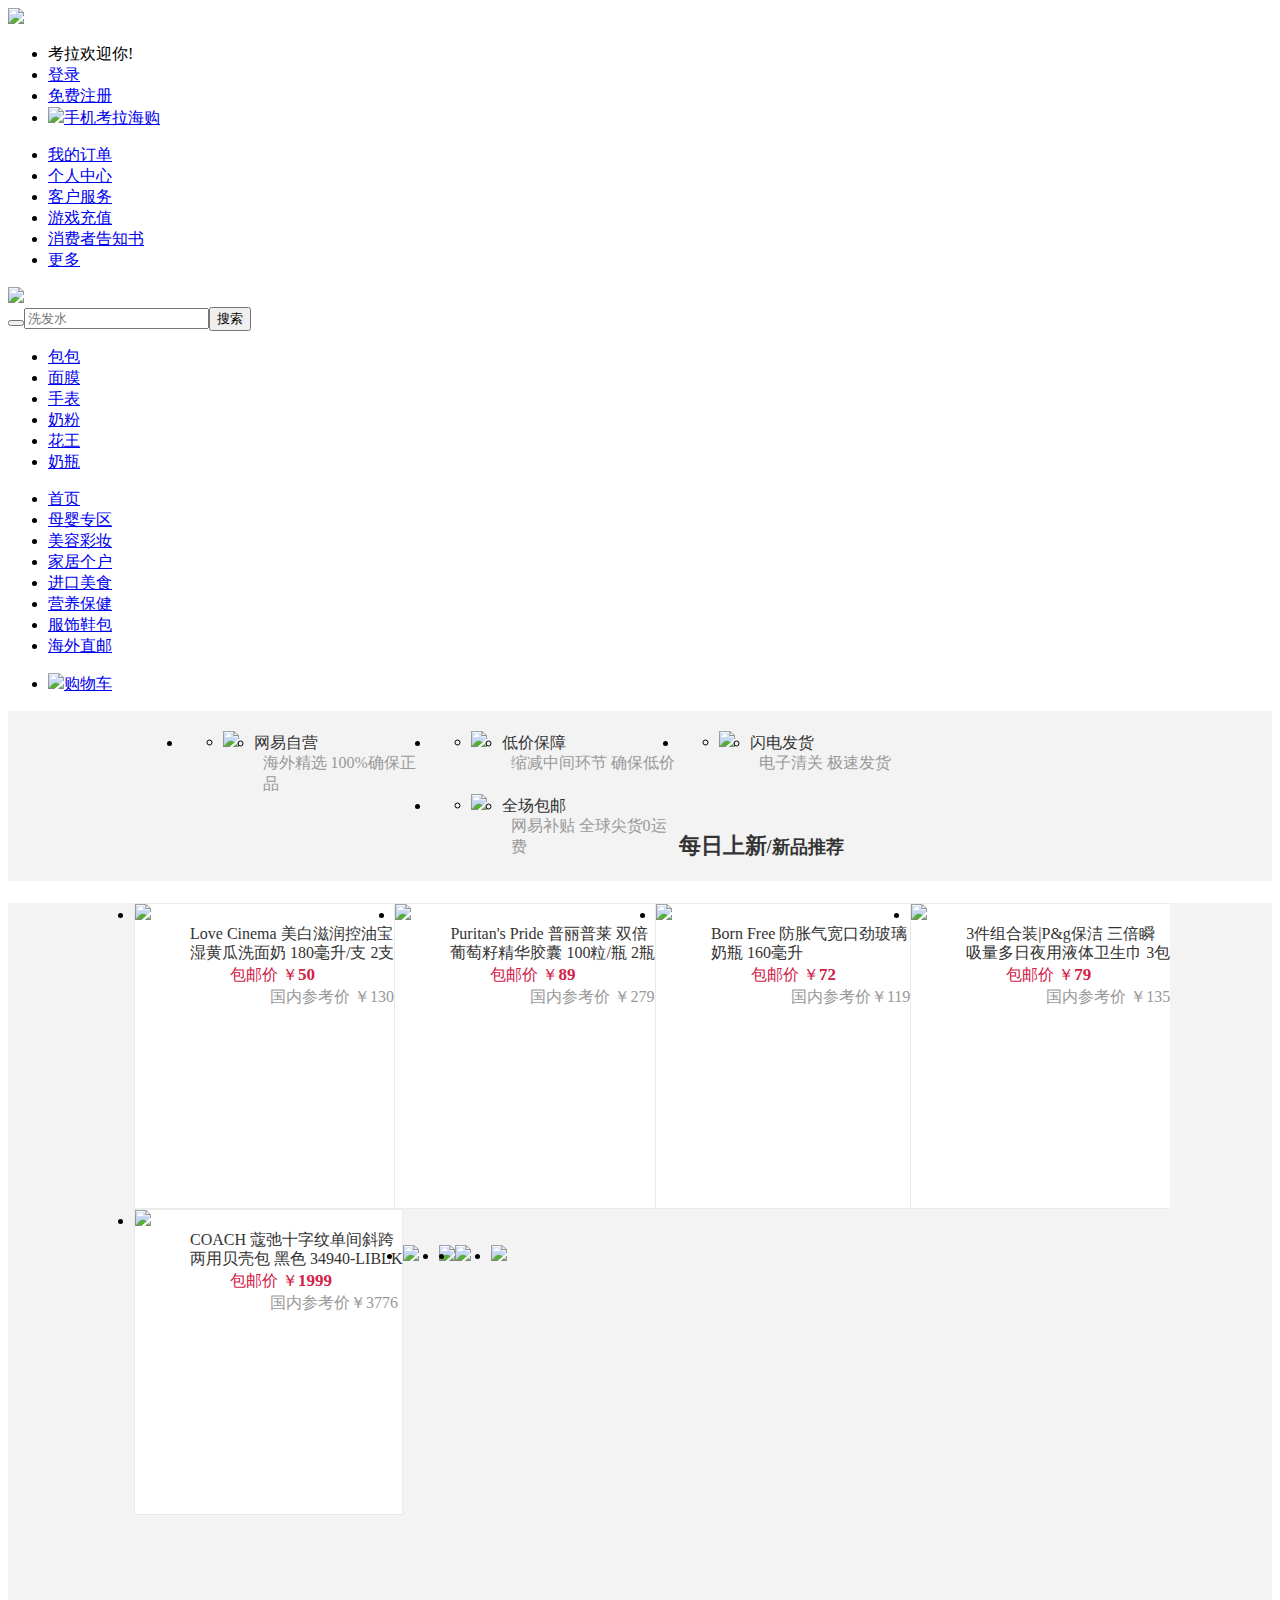
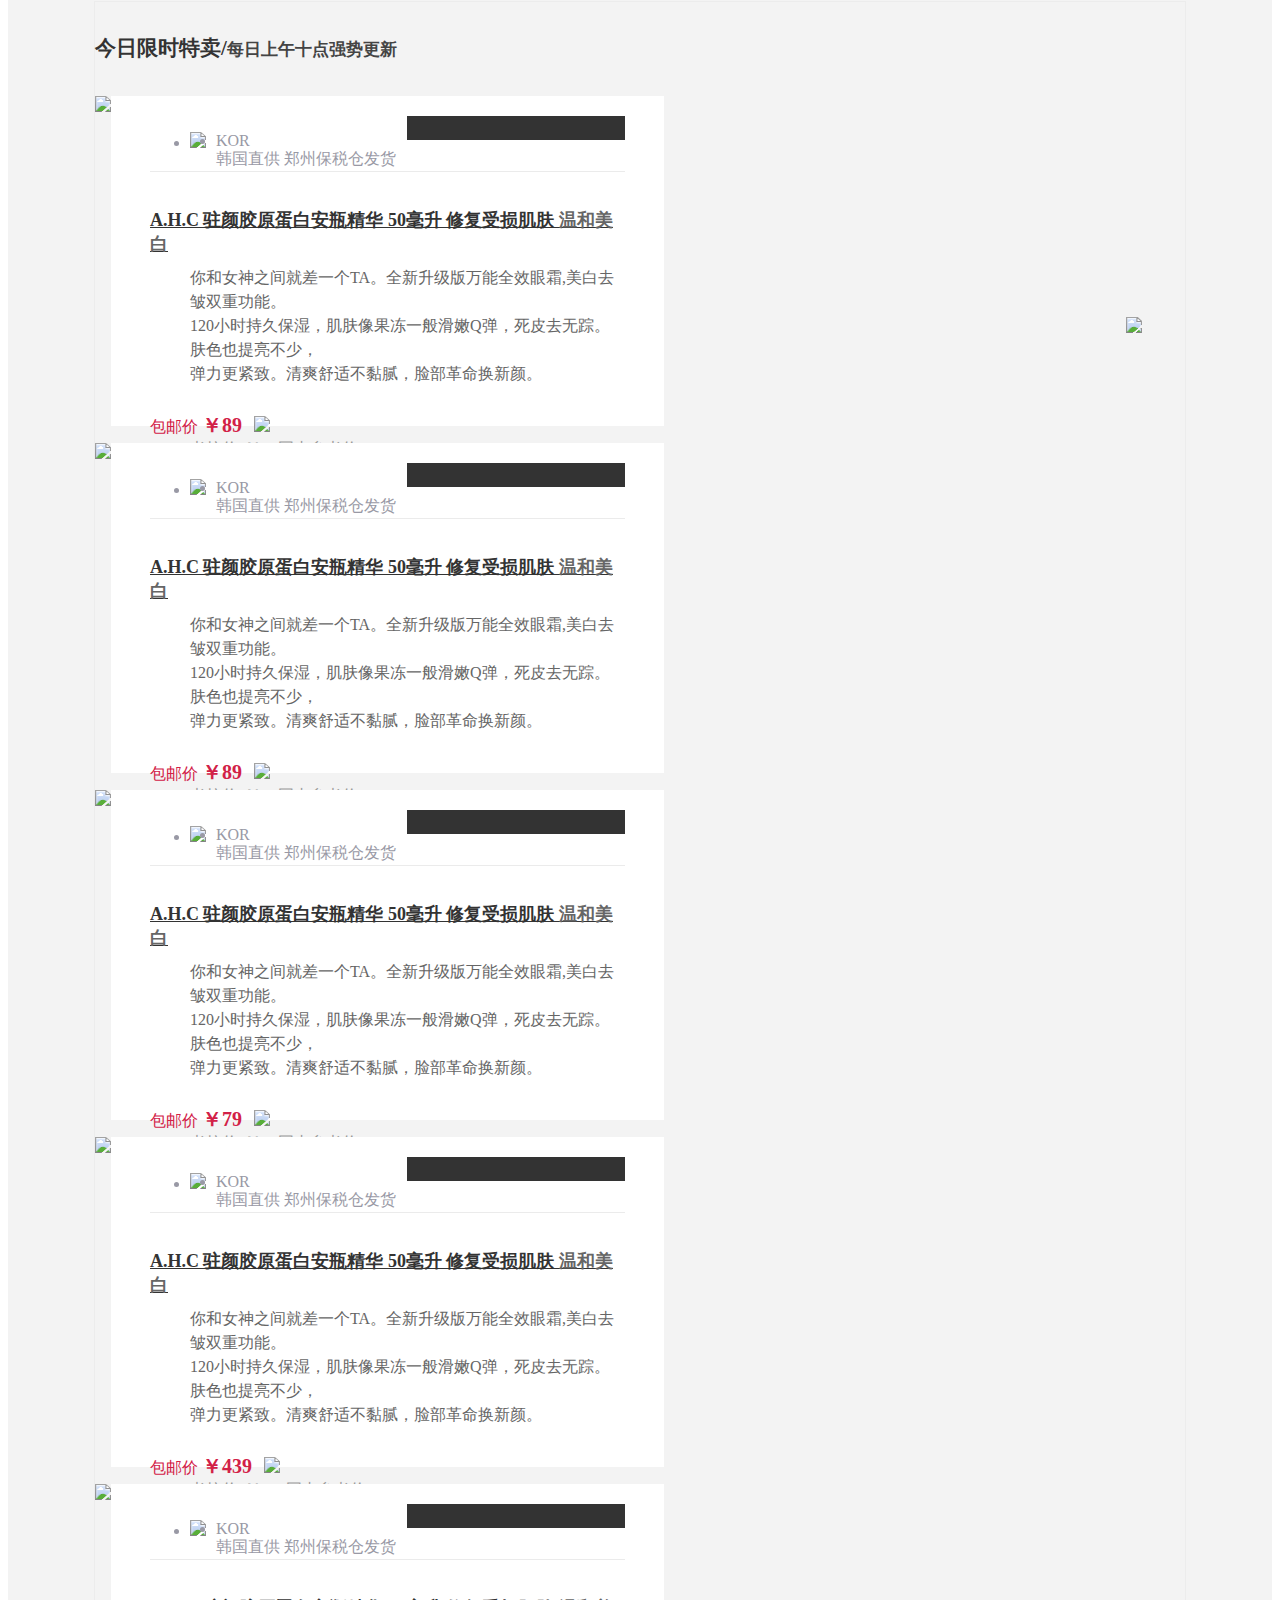
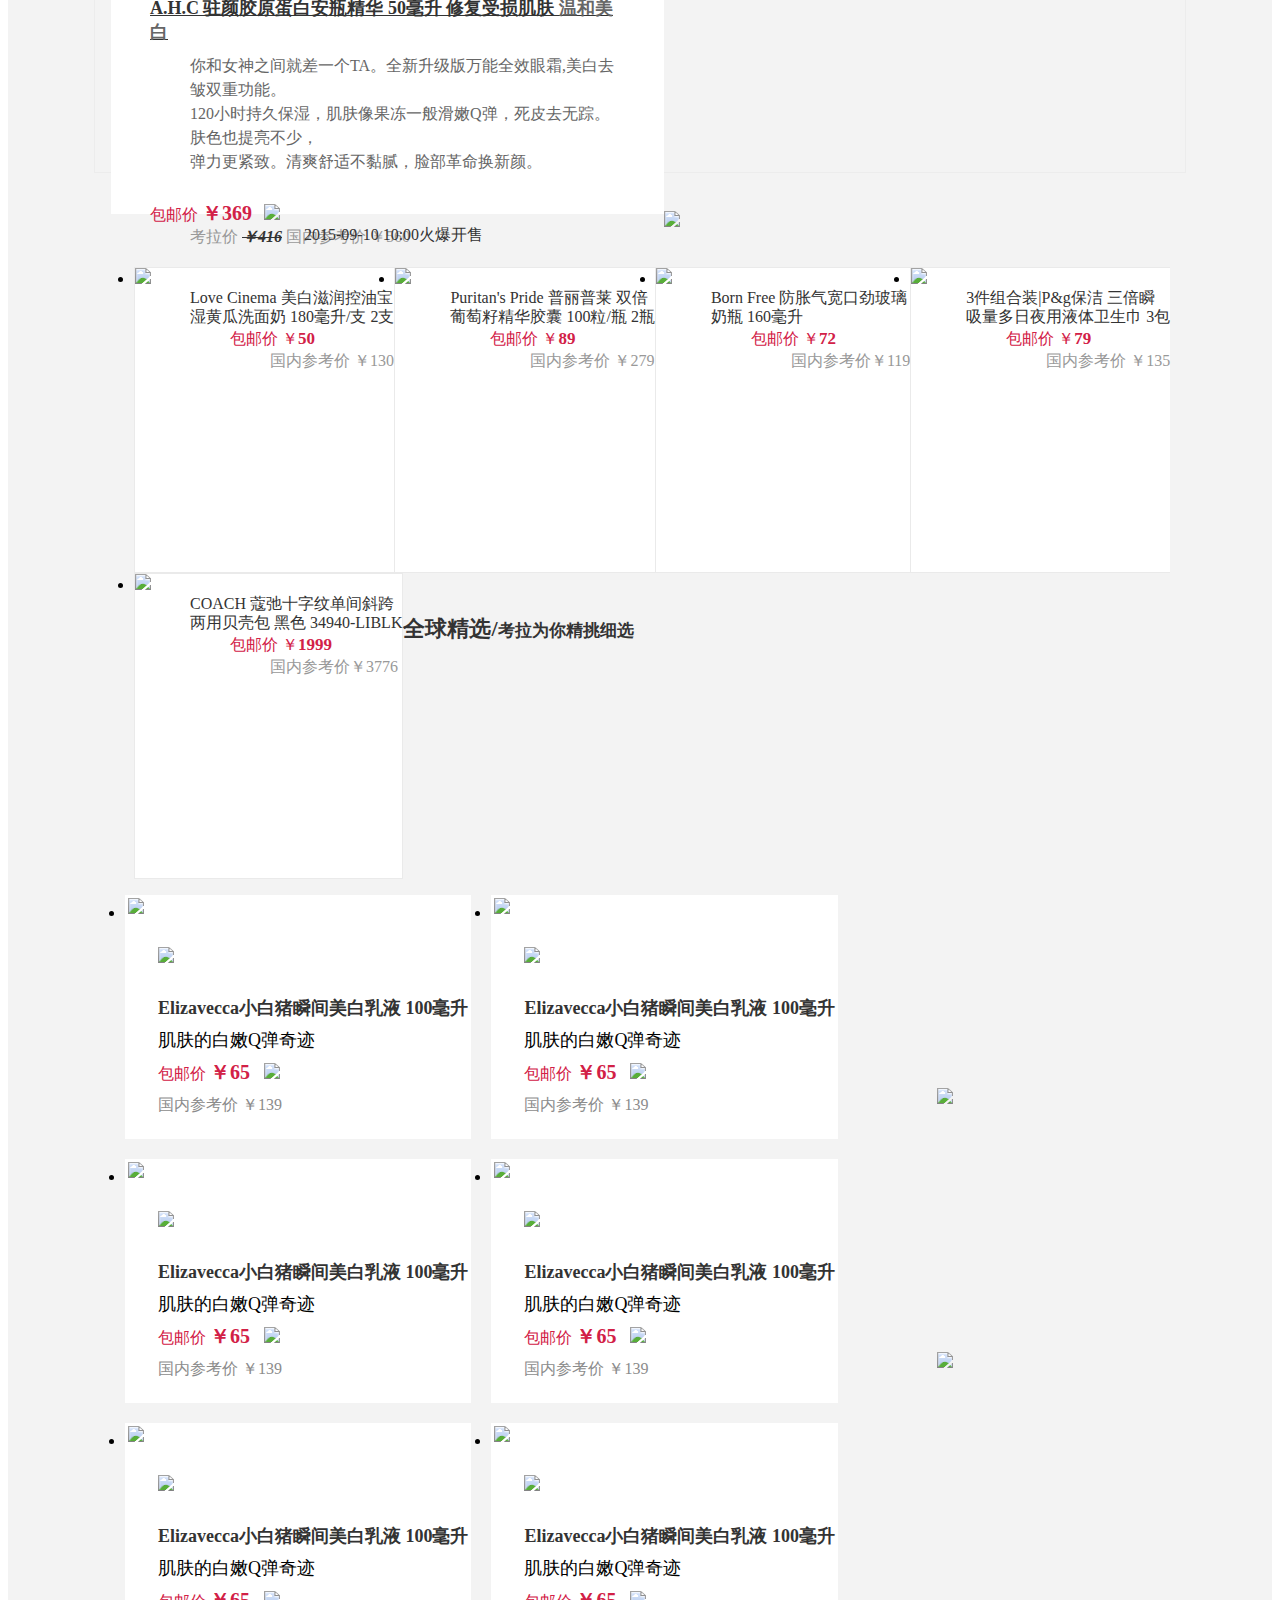
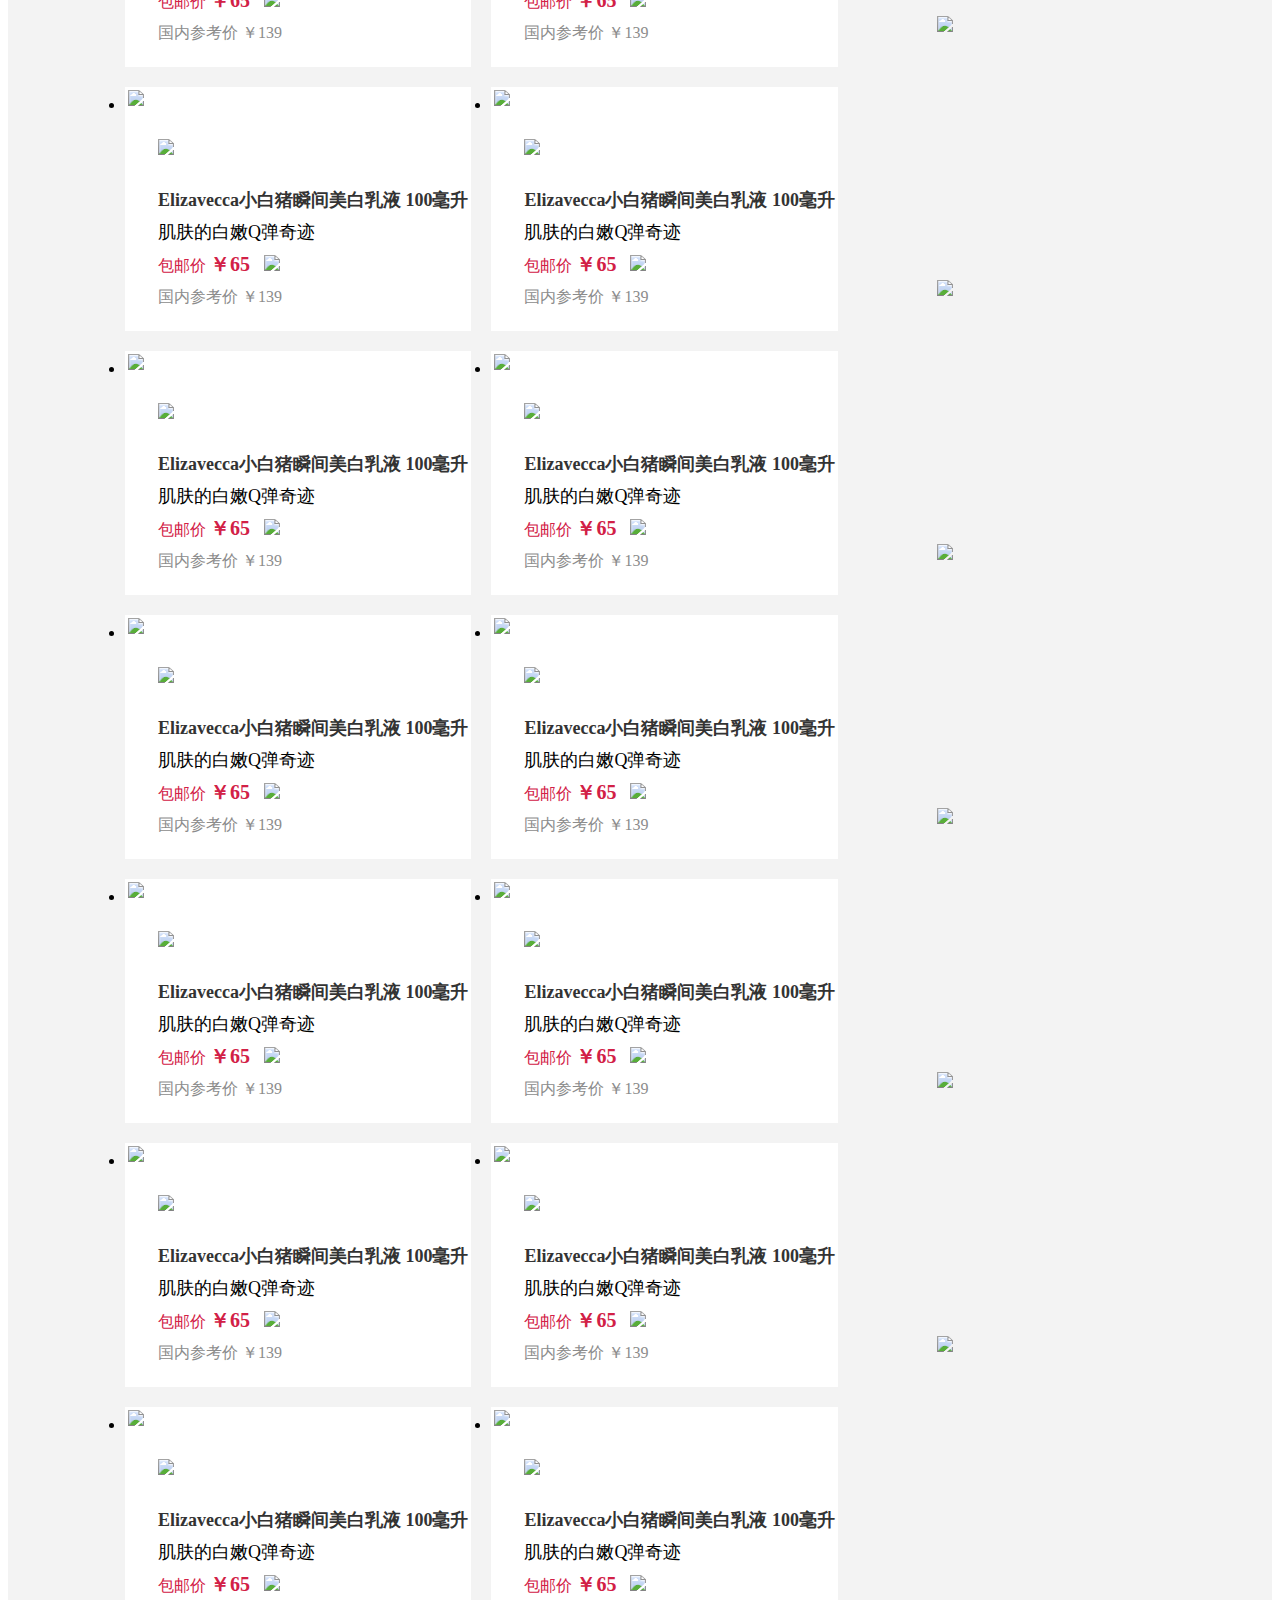
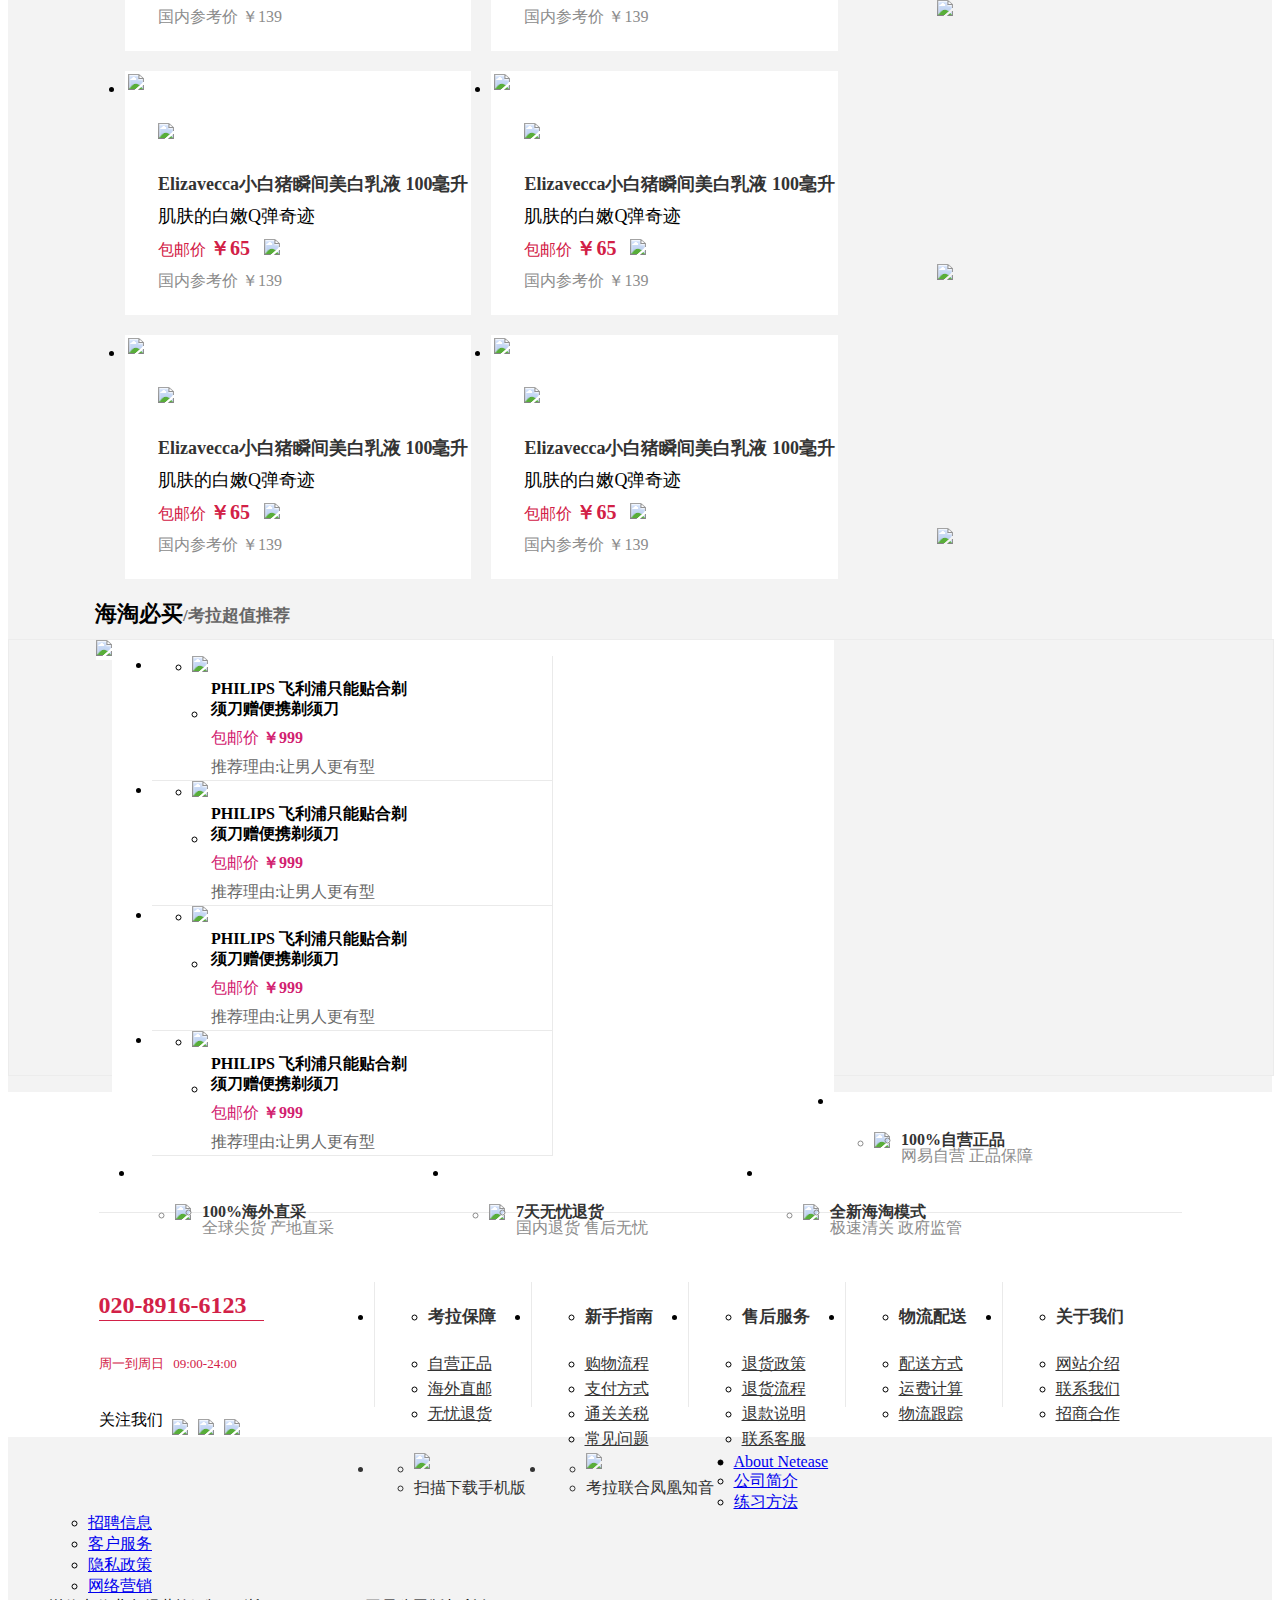
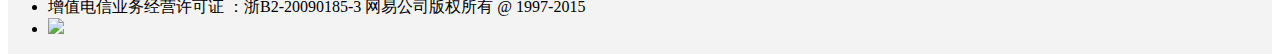
==== commit ff786168: "上传项目" ====
--- a/src/index.html
+++ b/src/index.html
@@ -2,7 +2,7 @@
 <html>
 	<head>
 		<meta charset="utf-8" />
-		<title></title>
+		<title>主页</title>
 		<link rel="stylesheet" href="css/reset.css" />
 		<link rel="stylesheet" href="css/common.css" />
 		<link rel="stylesheet" href="css/index.css" />
--- a/src/css/index.css
+++ b/src/css/index.css
@@ -0,0 +1,217 @@
+.total{position: relative;}
+
+.myfocus {
+        position: relative;
+        width:100%;
+    }
+    
+.bigpic {
+	
+    height: 400px;
+}
+
+.bigpic li {
+	height: 400px;
+    position: absolute;
+    top: 0;
+    left: 0;
+}
+
+.myfocus ul li img {
+	width:100%; 
+	height:400px;
+}
+
+.total .nav {
+	position: absolute;
+	left:45%;
+	top:600px;
+}
+
+.total .nav ul li {
+	width: 10px;
+	height: 10px;
+	border: 1px solid #ccc;
+	background-color:#ffffff;
+	border-radius: 50%;
+	float: left;
+	margin-right: 10px;
+}
+
+.total .nav ul li.select{
+	background-color:red;
+}
+      
+.prev,
+.next {
+	
+    position: absolute;
+    left: 100px;
+    top: 50%;
+    margin-top: -40px;
+    padding: 10px;
+    background: rgba(0, 0, 0, .2);
+    font-size: 30px;
+    color: #ccc;
+    text-decoration: none;
+}
+
+.next {
+    left: auto;
+    right: 100px;
+}
+
+.prev:hover,
+.next:hover {
+    background-color: rgba(0, 0, 0, .5);
+}
+
+.show1{position:absolute; display:none; right:425px; top:100px;}
+.show1 li, .show2 li{line-height:20px;}
+.show1 li a, .show2 li a{color:#666666;}
+.show2{position:absolute; display:none; right:359px; top:100px;}
+
+
+.containsmalllist{width:100%;background-color:#f3f3f3;}
+.smalllist{width:995px; height:98px; margin:0 auto;}
+.smalllist1, .smalllist2, .smalllist3, .smalllist4{width:248px; float:left;}
+.smalllist1-1, .smalllist2-1, .smalllist3-1, .smalllist4-1{padding:20px 15px 0 0; float:left;}
+.smalllist dl dt{color:#333333; padding-top:22px; line-height:20px;}
+.smalllist dl dd{color:#999999;}
+.containsmalllist p{font-size:22px; font-weight:bold; color:#333333; padding:0 0 20px 89px;}
+.containsmalllist p span{font-size:18px; color:#333333;}
+
+
+/*floor*/
+.floor{position:fixed; width:100px; height:380px;z-index: 10;
+ display:none; background-color:#69B3F2; top:200px; right:20px;}
+.floor p{font-size:17px; padding:10px 0; font-weight:bold; color:#f00; text-align:center; border-bottom:1px solid #8C8C8C;}
+.floor p span{ font-size:13px; color:#8C8C8C; text-align:center; }
+.floor ul li{text-align:center; line-height:30px;}
+.floor ul li a{color:#333333;}
+
+
+/*newgoods*/
+.newgoods{width:100%; height:306px; background-color:#f3f3f3;}
+.goodslist{width:1092px; margin:0 auto;}
+.goodslist ul li{height:304px; float:left; background-color:#ffffff; border:1px solid #eaeaea;}
+.goodslist .newgoods-1{border-left:none;}
+.goodslist .newgoods-2{border-left:none; border-right:none;}
+.goodslist .newgoods-3{border-right:none;}
+.goodslist .newgoods-title{color:#333333; padding-left:15px; line-height:19px;}
+.goodslist dl dl dl{padding-left:15px;}
+.goodslist dl dl dt{color:#d22147; line-height:25px;}
+.goodslist dl dt span{font-size:17px; font-weight:bold;}
+.goodslist dl dd{color:#999999;}
+
+/*containcatch*/
+.containcatch{width:100%; height:372px; padding-top:20px; background-color:#f3f3f3}
+.catch{width:1090px; margin:0 auto;}
+.catch ul li{float:left;}
+.catch .catchone, .catch .catchtwo{padding-bottom:20px;}
+.catch .catchone, .catch .catchthree{padding-right:20px;}
+
+/*conspecialbuy*/
+.conspecialbuy{width:100%;  background-color:#f3f3f3; position:absolute;}
+.specialbuy{width:1090px; height:1770px; margin:0 auto; border:1px solid #ececec;}
+.specialbuy h3{font-size:21px; font-weight:bold; line-height:50px; color:#333333;}
+.specialbuy h3 span{font-size:17px; color:#444444;}
+.specialbuy .specialbuy1{height:327px; padding-bottom:20px;}
+.specialbuy1-img, .specialbuy1-1{height:330px; float:left;}
+.specialbuy1-1{width:475px; padding:0 39px; background-color:#ffffff;}
+.specialbuy1-1-1{width:475px; height:75px; border-bottom:1px solid #ebebeb;}
+.specialbuy1-1-1 .countryleft{float:left; padding-top:20px; }
+.specialbuy1-1-1 .countryleft li{float:left; line-height:18px; color:#9999a5;}
+.countryleft li img{padding-right:10px;}
+.specialbuy1-1-1 .countryright{float:right; width:218px; height:24px; margin-top:20px; text-align:center; font-size:15px; line-height:24px; font-weight:bold; background-color:#333333; color:#ffffff;}
+.specialbuy1-1-2{padding-top:20px;}
+.specialbuyone dt a{font-size:18px; font-weight:bold; line-height:24px; color:#333333; }
+.specialbuyone dt span{color:#666666;}
+.specialbuyone dd{padding-top:10px; line-height:24px; color:#666666;}
+.specialbuytwo dt{color:#d22147; line-height:24px;}
+.specialbuytwo dt span{font-size:20px; font-weight:bold;}
+.specialbuytwo dt img{padding:14px 0 0 12px;}
+.specialbuytwo dd{color:#999999; line-height:20px;}
+.specialbuytwo dd i{font-weight:bold; text-decoration:line-through; color:#333333;}
+.specialbuy1-1 .buycar{ position:absolute; right:130px; top:300px;}
+
+
+/*newgoodss*/
+.newgoodss{width:100%; height:368px; background-color:#f3f3f3;}
+.goodslists{width:1092px; margin:0 auto; margin-top:38px; position:relative;}
+.goodslists p{color:#333333; padding-bottom:20px;}
+.goodslists p span{position:absolute; left:210px; top:14px;}
+.goodslists ul li{height:304px; float:left; background-color:#ffffff; border:1px solid #eaeaea;}
+.goodslists .newgoodss-1{border-left:none;}
+.goodslists .newgoodss-2{border-left:none; border-right:none;}
+.goodslists .newgoodss-3{border-right:none;}
+.goodslists .newgoodss-title{color:#333333; padding-left:15px; line-height:19px;}
+.goodslists dl dl dl{padding-left:15px;}
+.goodslists dl dl dt{color:#d22147; line-height:25px;}
+.goodslists dl dt span{font-size:17px; font-weight:bold;}
+.goodslists dl dd{color:#999999;}
+
+
+.globalchs{width:100%;}
+.globalch{width:1090px; padding:35px 0 20px 0; color:#333333; margin:0 auto; font-size:22px; font-weight:bold;}
+.globalch span{font-size:17px; color:#333333;}
+
+/*lazylists*/
+.lazylists{width:100%;}
+.lazylist{width:1110px; margin:0 auto; /*position:relative;*/ overflow:hidden;}
+.lazylist table{background-color:#ffffff; position:relative;}
+.table1 td{color:#8C8C8C; height:70px;}
+.table1 td i{position:absolute; left:55px; top:360px;}
+.table1 td, .table2 td, .table3 td, .table4 td, .table5 td{text-indent:30px;}
+.table2 td{line-height:25px; font-size:18px; font-weight:bold; color:#333333;}
+.table3 td{font-size:18px; line-height:30px;}
+.table4 td{color:#d22046;}
+.table4 td span{font-size:20px; font-weight:bold; padding-right:10px;}
+.table5 td{line-height:30px; padding-bottom:15px; color:#8C8C8C;}
+.table6 td{position:absolute; left:445px; bottom:30px;}
+.lazylist ul li{float:left; padding:0 20px 20px 0;}
+
+/*necessarybuys*/
+.necessarybuys{width:100%; background-color:#f3f3f3;}
+.necessarybuy{width:1090px; height:40px; margin:0 auto; font-size:22px; font-weight:bold;}
+.necessarybuy span{font-size:17px; color:#666666;}
+
+/*necebuylists*/
+.necebuylists{width:100%; height:435px; border:1px solid #ececec; background-color:#f3f3f3;}
+.necebuylist{width:1090px; margin:0 auto; } 
+.necebuylist div{float:left; background-color:#ffffff;}
+.necetwo{width:722px;}
+.necetwo .necetwo-1{float:left; border-right:1px solid #eaeaea; border-bottom:1px solid #eaeaea;}
+.necetwo-1 ul{width:360px;}
+.necetwo-1 ul li{float:left;}
+.necetwo-1 table{margin-top:20px;}
+.necetwo-1 .t1 td{font-weight:bold; line-height:20px;}
+.necetwo-1 .t2 td{color:#d2216f; line-height:30px;}
+.necetwo-1 .t2 td span{font-size:16px; font-weight:bold;}
+.necetwo-1 .t3 td{color:#666666; line-height:20px;}
+
+
+.toplogo{width:100%; height:120px; background-color:#ffffff;}
+.toplogo .right{width:1090px; height:120px; margin:0 auto;}
+.right .rightone, .right .righttwo, .right .rightthree, .right .rightfour{float:left; padding:40px 115px 0 0;}
+.rightone img, .righttwo img, .rightthree img, .rightfour img{padding-right:11px;}
+.right .rightone li, .right .righttwo li, .right .rightthree li, .right .rightfour li{float:left; color:#8c8c8c; line-height:16px;}
+.right span{font-size:16px; color:#333333; font-weight:bold;}
+
+
+/*serviceafter*/
+.serviceafter{width:100%; height:225px; background-color:#ffffff;}
+.service{width:1083px; margin:0 auto; border-top:1px solid #eaeaea;} 
+.service div{float:left;}
+.service1{width:235px;}
+.service1 h3{width:165px; line-height:30px; padding-top:30px; font-size:24px; font-weight:bold; color:#d22147; border-bottom:1px solid #d22147;}
+.service1 .p1{color:#d22147; font-size:13px; padding:10px 0 30px 0;}
+.service1 .p2 img{padding:0 5px;}
+.service1 .p2 span{position:relative; bottom:10px;}
+.service2, .service3{margin-top:30px;}
+.service2 .s1{float:left; height:125px; padding:0 35px 0 13px;  border-left:1px solid #eaeaea;}
+.service2 .s1 a{color:#333333;}
+.service2 .s1 li{line-height:25px;}
+.service2 h3{font-size:17px; font-weight:bold; line-height:35px; color:#333333;}
+.service3 .ul1, .service3 .ul2{float:right; color:#333333; padding-right:20px;}
+.service3 .ul1 img, .service3 .ul2 img{padding-bottom:5px;}
